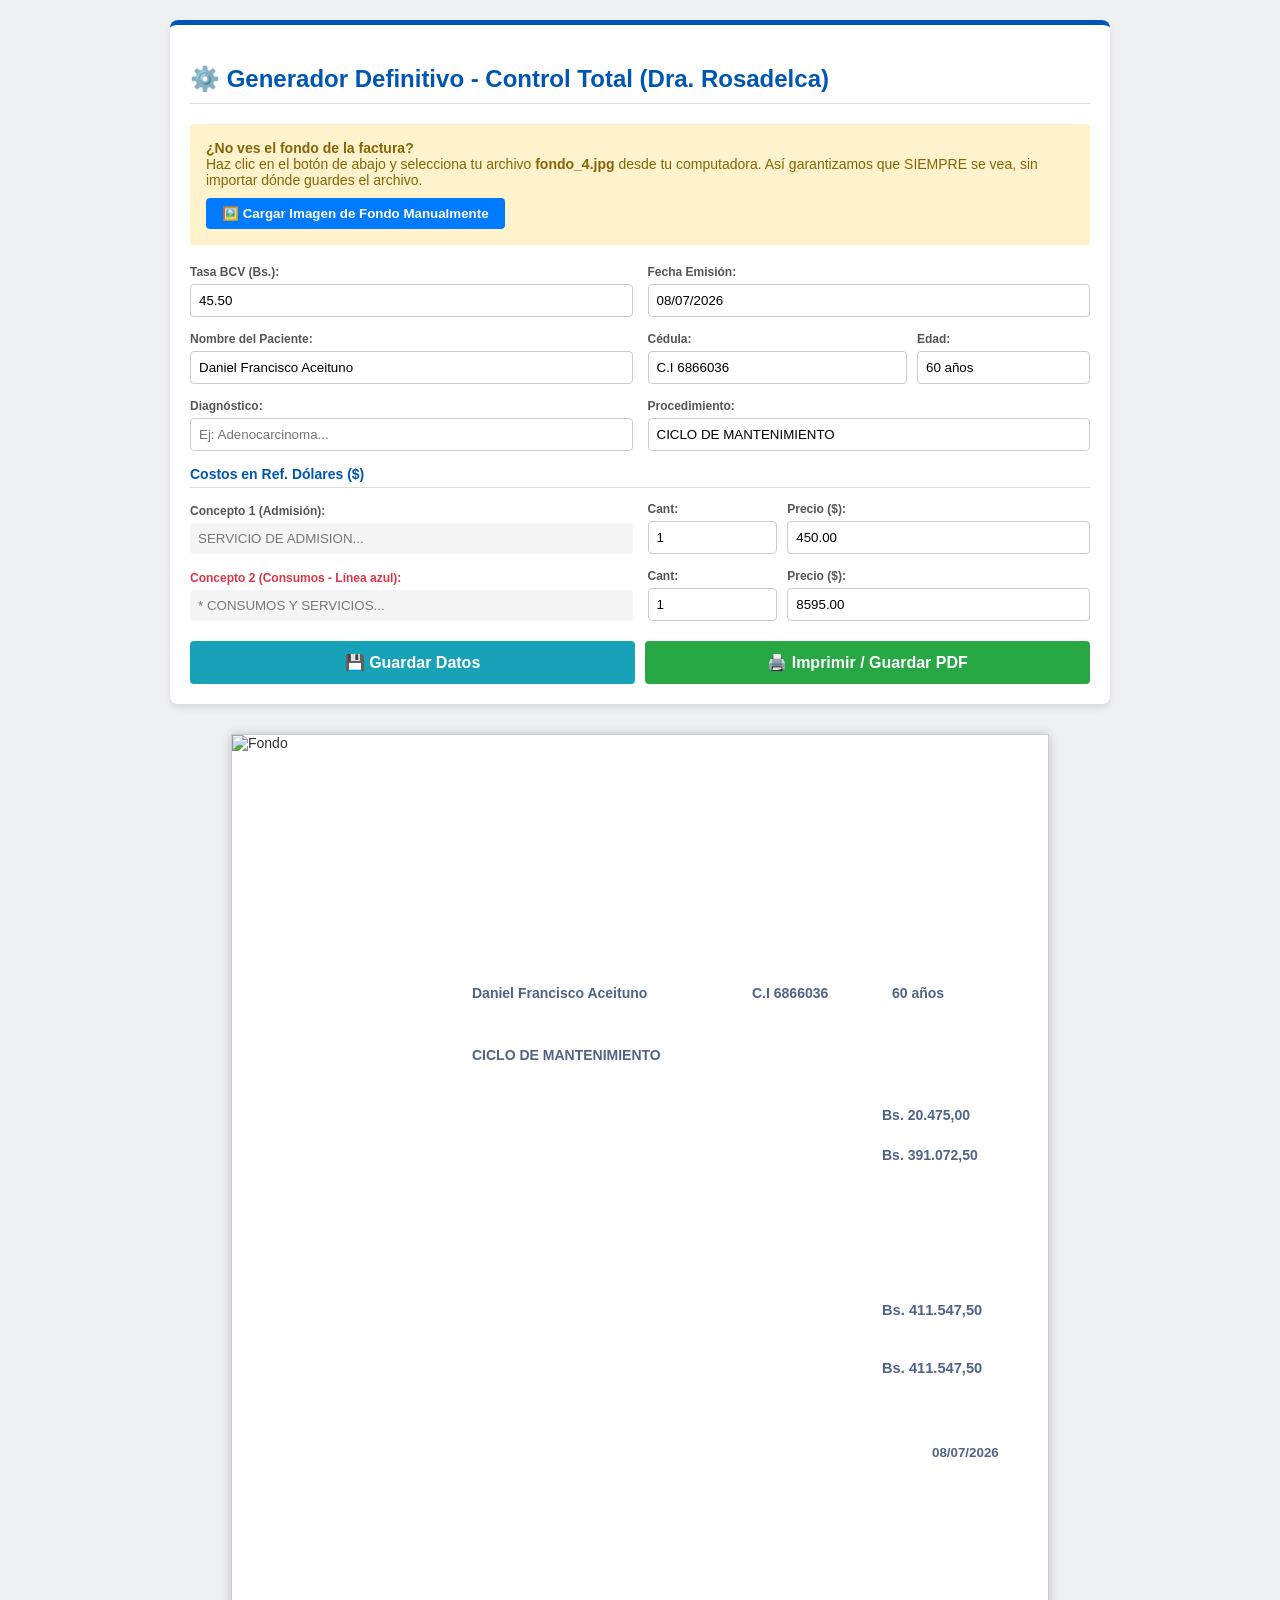
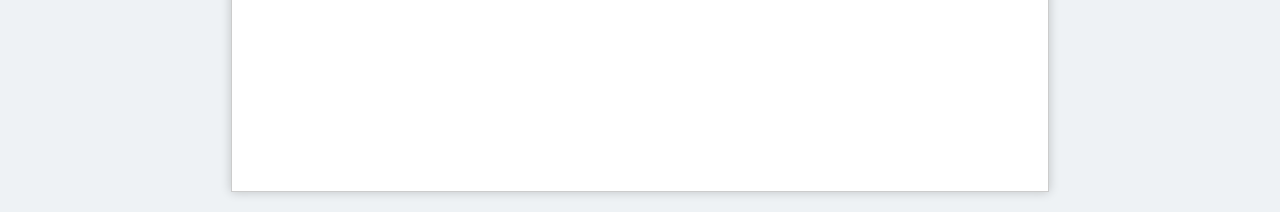
==== index.html @ 877584aa "Add files via upload" ====
<!DOCTYPE html>
<html lang="es">
<head>
    <meta charset="UTF-8">
    <title>Factura Dra. Rosadelca</title>
    <style>
        /* ================================================== */
        /* PANEL DE CONTROL (NO SE IMPRIME) */
        /* ================================================== */
        body { font-family: 'Segoe UI', Arial, sans-serif; background: #eef2f5; padding: 20px; color: #333; margin: 0; }
        .ui-container { max-width: 900px; margin: 0 auto 30px; background: #fff; padding: 20px; border-radius: 8px; box-shadow: 0 4px 6px rgba(0,0,0,0.1); border-top: 5px solid #0056b3; }
        .ui-title { color: #0056b3; margin-bottom: 20px; font-weight: bold; border-bottom: 1px solid #ddd; padding-bottom: 10px; }
        .form-grid { display: grid; grid-template-columns: 1fr 1fr; gap: 15px; margin-bottom: 15px; }
        .form-group label { font-size: 12px; font-weight: bold; color: #555; display: block; margin-bottom: 5px; }
        .form-group input { width: 100%; padding: 8px; border: 1px solid #ccc; border-radius: 4px; box-sizing: border-box; }
        
        /* Botones */
        .botones-container { display: flex; gap: 10px; margin-top: 20px; }
        .btn-print { background: #28a745; color: white; border: none; padding: 12px 24px; font-weight: bold; border-radius: 4px; cursor: pointer; width: 100%; font-size: 16px; }
        .btn-print:hover { background: #218838; }
        .btn-save { background: #17a2b8; color: white; border: none; padding: 12px 24px; font-weight: bold; border-radius: 4px; cursor: pointer; width: 100%; font-size: 16px; }
        .btn-save:hover { background: #138496; }
        
        .alert-box { background-color: #fff3cd; border: 1px solid #ffeeba; color: #856404; padding: 15px; border-radius: 4px; margin-bottom: 20px; font-size: 14px; }
        .upload-btn { background: #007bff; color: white; border: none; padding: 8px 16px; border-radius: 4px; cursor: pointer; font-weight: bold; margin-top: 10px; }

        /* ================================================== */
        /* ÁREA DE LA FACTURA (TAMAÑO CARTA EXACTO) */
        /* ================================================== */
        .hoja-factura {
            width: 8.5in; 
            height: 11in; 
            margin: 0 auto;
            position: relative;
            background-color: #fff;
            border: 1px solid #ccc;
            box-shadow: 0 0 10px rgba(0,0,0,0.2);
            overflow: hidden;
            font-family: Arial, sans-serif; 
            font-size: 10.5pt;
            color: #333;
        }

        .imagen-fondo-real {
            position: absolute;
            top: 0;
            left: 0;
            width: 100%;
            height: 100%;
            z-index: 1; 
            pointer-events: none; 
        }

        /* ================================================== */
        /* COORDENADAS EXACTAS Y PROTECCIÓN */
        /* ================================================== */
        .texto-flotante {
            position: absolute; 
            font-weight: bold; 
            color: #4f6486; 
            z-index: 10;
            white-space: nowrap; 
        }

        /* Datos del Encabezado */
        #pos-paciente      { top: 250px; left: 240px; }
        #pos-ci            { top: 250px; left: 520px; } 
        #pos-edad          { top: 250px; left: 660px; } 

        #pos-diagnostico   { top: 290px; left: 240px; font-weight: normal; }
        #pos-procedimiento { top: 312px; left: 240px; }

        /* Fila 1: Admisión y Evaluación */
        #pos-cant-1   { top: 372px; left: 450px; text-align: center; width: 40px; }
        #pos-precio-1 { top: 372px; left: 490px; text-align: right; width: 90px; } 
        #pos-monto-1  { top: 372px; left: 650px; text-align: left; width: 150px; } 

        /* Fila 2: Consumos y Servicios (LETRA ROJA) */
        #pos-cant-2   { top: 412px; left: 450px; text-align: center; width: 40px;}
        #pos-precio-2 { top: 412px; left: 490px; text-align: right; width: 90px; } 
        #pos-monto-2  { top: 412px; left: 650px; text-align: left; width: 150px; } 

        /* Totales y Fecha */
        #pos-subtotal { top: 567px; left: 650px; text-align: left; width: 150px; font-size: 11pt; } 
        #pos-total    { top: 625px; left: 650px; text-align: left; width: 150px; font-size: 11pt; } 
        
        #pos-fecha    { top: 710px; left: 700px; text-align: left; width: 150px; font-size: 10pt; } 

        @media print {
            body { background: transparent; padding: 0; margin: 0; -webkit-print-color-adjust: exact; print-color-adjust: exact; }
            .ui-container { display: none !important; }
            .hoja-factura { border: none; box-shadow: none; margin: 0; page-break-after: always; }
            @page { size: letter; margin: 0; }
        }
    </style>
</head>
<body>
    <div class="ui-container">
        <h2 class="ui-title">⚙️ Generador Definitivo - Control Total (Dra. Rosadelca)</h2>
        
        <div class="alert-box">
            <strong>¿No ves el fondo de la factura?</strong><br>
            Haz clic en el botón de abajo y selecciona tu archivo <b>fondo_4.jpg</b> desde tu computadora. Así garantizamos que SIEMPRE se vea, sin importar dónde guardes el archivo.
            <br>
            <input type="file" id="imageLoader" accept="image/*" style="display:none;">
            <button class="upload-btn" onclick="document.getElementById('imageLoader').click();">🖼️ Cargar Imagen de Fondo Manualmente</button>
        </div>
        
        <div class="form-grid">
            <div class="form-group"><label>Tasa BCV (Bs.):</label><input type="number" id="ui-tasa" value="45.50" step="0.01" oninput="sincronizarTextos()"></div>
            <div class="form-group"><label>Fecha Emisión:</label><input type="text" id="ui-fecha" value="08/07/2026" oninput="sincronizarTextos()"></div>
        </div>
        <div class="form-grid">
            <div class="form-group"><label>Nombre del Paciente:</label><input type="text" id="ui-paciente" value="Daniel Francisco Aceituno" oninput="sincronizarTextos()"></div>
            <div class="form-group" style="display: flex; gap: 10px;">
                <div style="width: 60%;"><label>Cédula:</label><input type="text" id="ui-ci" value="C.I 6866036" oninput="sincronizarTextos()"></div>
                <div style="width: 40%;"><label>Edad:</label><input type="text" id="ui-edad" value="60 años" oninput="sincronizarTextos()"></div>
            </div>
        </div>
        <div class="form-grid">
            <div class="form-group"><label>Diagnóstico:</label><input type="text" id="ui-diagnostico" value="" placeholder="Ej: Adenocarcinoma..." oninput="sincronizarTextos()"></div>
            <div class="form-group"><label>Procedimiento:</label><input type="text" id="ui-procedimiento" value="CICLO DE MANTENIMIENTO" oninput="sincronizarTextos()"></div>
        </div>
        
        <h3 style="font-size: 14px; color: #0056b3; border-bottom: 1px solid #ddd; padding-bottom: 5px;">Costos en Ref. Dólares ($)</h3>
        <div class="form-grid" style="align-items: end;">
            <div class="form-group"><label>Concepto 1 (Admisión):</label><input type="text" value="SERVICIO DE ADMISION..." readonly style="background:#f5f5f5; color:#777; border:none;"></div>
            <div class="form-group" style="display:flex; gap:10px;">
                <div style="width:30%"><label>Cant:</label><input type="number" id="ui-cant-1" value="1" oninput="sincronizarTextos()"></div>
                <div style="width:70%"><label>Precio ($):</label><input type="number" id="ui-precio-1" value="450.00" step="0.01" oninput="sincronizarTextos()"></div>
            </div>
        </div>
        <div class="form-grid" style="align-items: end;">
            <div class="form-group"><label style="color:#dc3545;">Concepto 2 (Consumos - Línea azul):</label><input type="text" value="* CONSUMOS Y SERVICIOS..." readonly style="background:#f5f5f5; color:#777; border:none;"></div>
            <div class="form-group" style="display:flex; gap:10px;">
                <div style="width:30%"><label>Cant:</label><input type="number" id="ui-cant-2" value="1" oninput="sincronizarTextos()"></div>
                <div style="width:70%"><label>Precio ($):</label><input type="number" id="ui-precio-2" value="8595.00" step="0.01" oninput="sincronizarTextos()"></div>
            </div>
        </div>
        
        <!-- NUEVOS BOTONES LADO A LADO -->
        <div class="botones-container">
            <button class="btn-save" onclick="guardarDatos()">💾 Guardar Datos</button>
            <button class="btn-print" onclick="window.print()">🖨️ Imprimir / Guardar PDF</button>
        </div>
    </div>

    <!-- ÁREA DE LA FACTURA -->
    <div class="hoja-factura">
        <img id="bg-img" src="fondo_4.jpg" class="imagen-fondo-real" alt="Fondo" onerror="if(!this.src.includes('fondo.jpg')){this.src='fondo.jpg';}">
        
        <div class="texto-flotante" id="pos-paciente"></div>
        <div class="texto-flotante" id="pos-ci"></div>
        <div class="texto-flotante" id="pos-edad"></div>
        <div class="texto-flotante" id="pos-diagnostico"></div>
        <div class="texto-flotante" id="pos-procedimiento"></div>
        
        <div class="texto-flotante" id="pos-cant-1"></div>
        <div class="texto-flotante" id="pos-precio-1"></div>
        <div class="texto-flotante" id="pos-monto-1"></div>

        <div class="texto-flotante" id="pos-cant-2"></div>
        <div class="texto-flotante" id="pos-precio-2"></div>
        <div class="texto-flotante" id="pos-monto-2"></div>

        <div class="texto-flotante" id="pos-subtotal"></div>
        <div class="texto-flotante" id="pos-total"></div>
        <div class="texto-flotante" id="pos-fecha"></div>
    </div>

    <script>
        // Cargar imagen manual
        document.getElementById('imageLoader').addEventListener('change', function(e){
            var reader = new FileReader();
            reader.onload = function(event){
                document.getElementById('bg-img').src = event.target.result;
            }
            if(e.target.files[0]) {
                reader.readAsDataURL(e.target.files[0]);
            }
        });

        function formatBs(n) { return 'Bs. ' + n.toLocaleString('es-VE', {minimumFractionDigits:2, maximumFractionDigits:2}); }
        
        function sincronizarTextos() {
            const tasa = parseFloat(document.getElementById('ui-tasa').value) || 0;
            
            document.getElementById('pos-paciente').innerText = document.getElementById('ui-paciente').value;
            document.getElementById('pos-ci').innerText = document.getElementById('ui-ci').value;
            document.getElementById('pos-edad').innerText = document.getElementById('ui-edad').value;
            document.getElementById('pos-diagnostico').innerText = document.getElementById('ui-diagnostico').value;
            document.getElementById('pos-procedimiento').innerText = document.getElementById('ui-procedimiento').value;
            document.getElementById('pos-fecha').innerText = document.getElementById('ui-fecha').value;

            let totalBs = 0;

            // Fila 1
            const cant1 = parseInt(document.getElementById('ui-cant-1').value) || 0;
            const precioUSD1 = parseFloat(document.getElementById('ui-precio-1').value) || 0;
            if (cant1 > 0 && precioUSD1 > 0) {
                const montoBs1 = cant1 * precioUSD1 * tasa;
                totalBs += montoBs1;
                document.getElementById('pos-monto-1').innerText = formatBs(montoBs1);
            } else {
                document.getElementById('pos-monto-1').innerText = '';
            }

            // Fila 2
            const cant2 = parseInt(document.getElementById('ui-cant-2').value) || 0;
            const precioUSD2 = parseFloat(document.getElementById('ui-precio-2').value) || 0;
            if (cant2 > 0 && precioUSD2 > 0) {
                const montoBs2 = cant2 * precioUSD2 * tasa;
                totalBs += montoBs2;
                document.getElementById('pos-monto-2').innerText = formatBs(montoBs2);
            } else {
                document.getElementById('pos-monto-2').innerText = '';
            }

            document.getElementById('pos-subtotal').innerText = formatBs(totalBs);
            document.getElementById('pos-total').innerText = formatBs(totalBs);
        }

        // ==========================================
        // NUEVAS FUNCIONES DE GUARDADO Y CARGA
        // ==========================================
        function guardarDatos() {
            const datos = {
                tasa: document.getElementById('ui-tasa').value,
                fecha: document.getElementById('ui-fecha').value,
                paciente: document.getElementById('ui-paciente').value,
                ci: document.getElementById('ui-ci').value,
                edad: document.getElementById('ui-edad').value,
                diagnostico: document.getElementById('ui-diagnostico').value,
                procedimiento: document.getElementById('ui-procedimiento').value,
                cant1: document.getElementById('ui-cant-1').value,
                precio1: document.getElementById('ui-precio-1').value,
                cant2: document.getElementById('ui-cant-2').value,
                precio2: document.getElementById('ui-precio-2').value
            };
            
            // Guarda en la memoria del navegador
            localStorage.setItem('datosFacturaDra', JSON.stringify(datos));
            alert('✅ ¡Datos guardados exitosamente!\n\nLa próxima vez que abras este archivo, los datos se cargarán automáticamente.');
        }

        function cargarDatos() {
            // Busca si hay datos guardados previamente
            const datosGuardados = localStorage.getItem('datosFacturaDra');
            
            if (datosGuardados) {
                const datos = JSON.parse(datosGuardados);
                
                // Rellena los campos con los datos guardados
                if(datos.tasa) document.getElementById('ui-tasa').value = datos.tasa;
                if(datos.fecha) document.getElementById('ui-fecha').value = datos.fecha;
                if(datos.paciente) document.getElementById('ui-paciente').value = datos.paciente;
                if(datos.ci) document.getElementById('ui-ci').value = datos.ci;
                if(datos.edad) document.getElementById('ui-edad').value = datos.edad;
                if(datos.diagnostico) document.getElementById('ui-diagnostico').value = datos.diagnostico;
                if(datos.procedimiento) document.getElementById('ui-procedimiento').value = datos.procedimiento;
                if(datos.cant1) document.getElementById('ui-cant-1').value = datos.cant1;
                if(datos.precio1) document.getElementById('ui-precio-1').value = datos.precio1;
                if(datos.cant2) document.getElementById('ui-cant-2').value = datos.cant2;
                if(datos.precio2) document.getElementById('ui-precio-2').value = datos.precio2;
            }
            
            // Sincroniza la vista de la factura
            sincronizarTextos();
        }
        
        // Al cargar la página, primero intenta cargar datos y luego sincroniza
        window.onload = cargarDatos;
    </script>
</body>
</html>
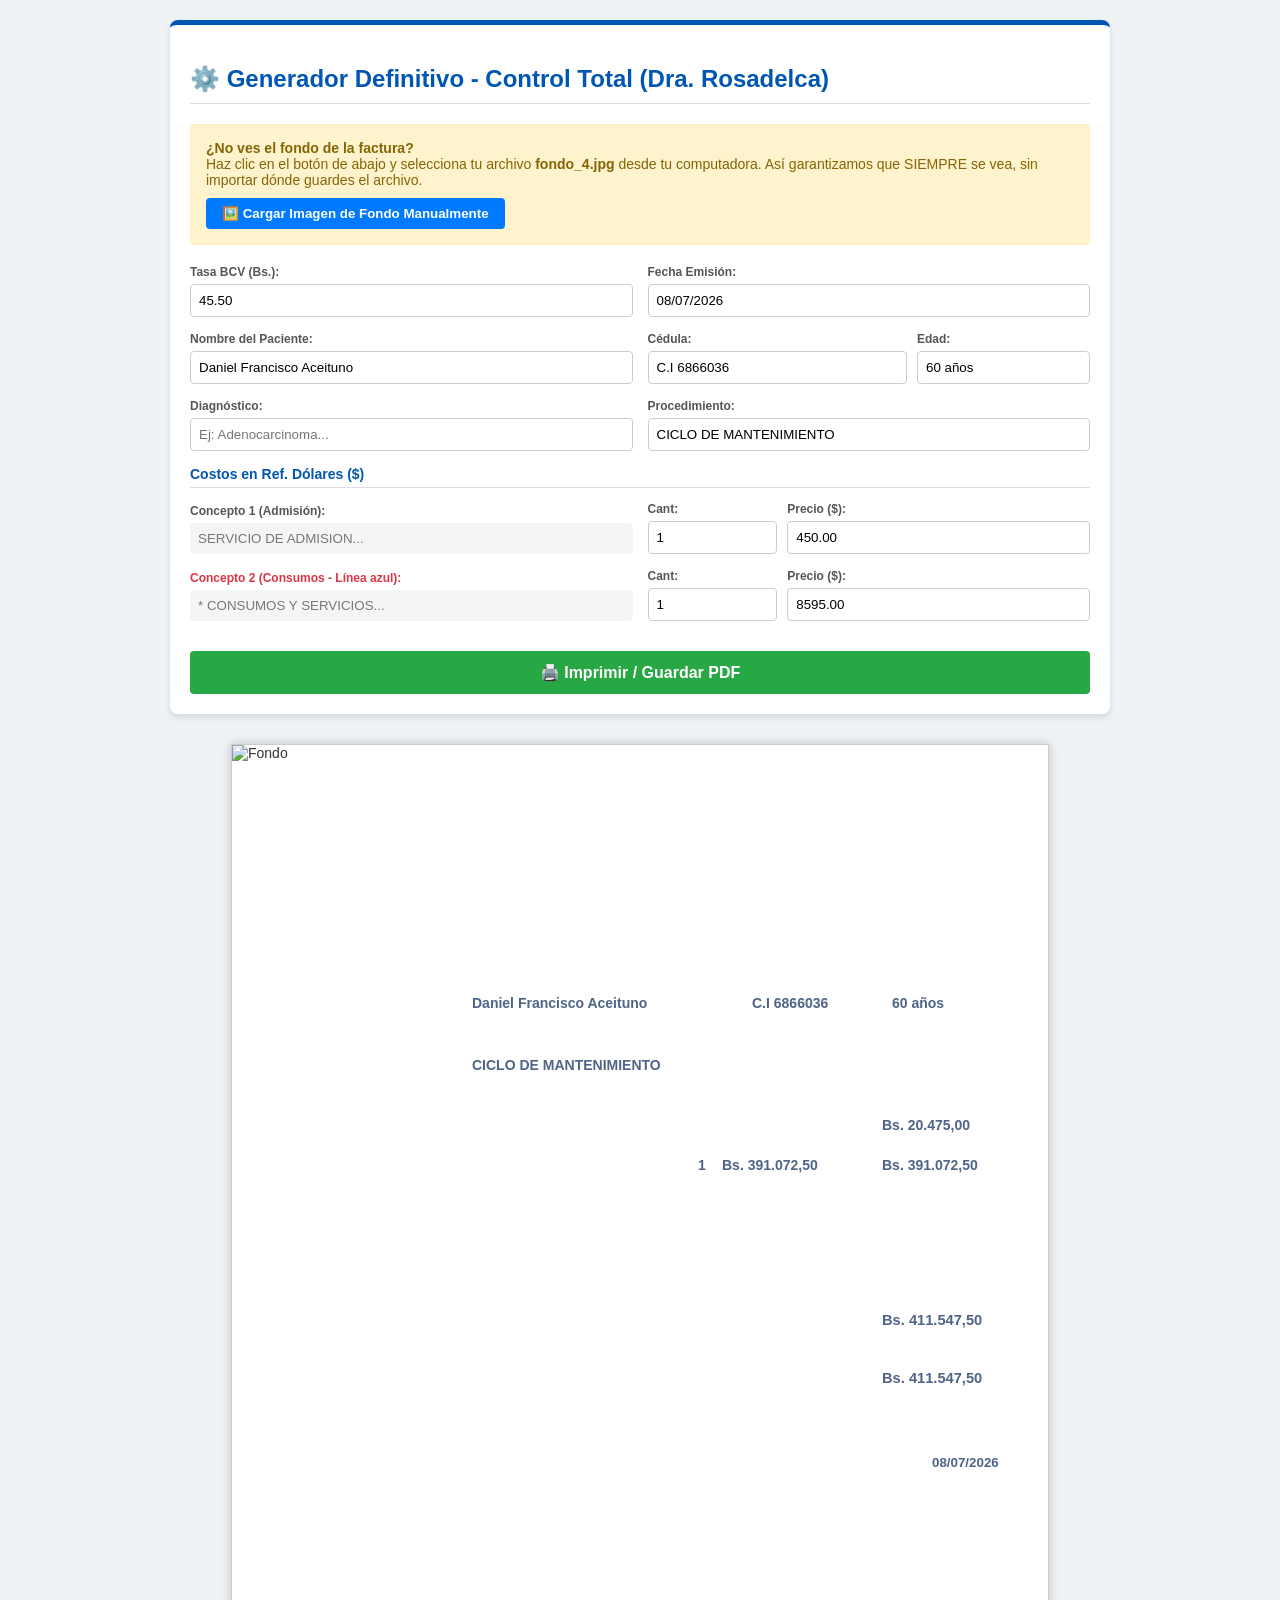
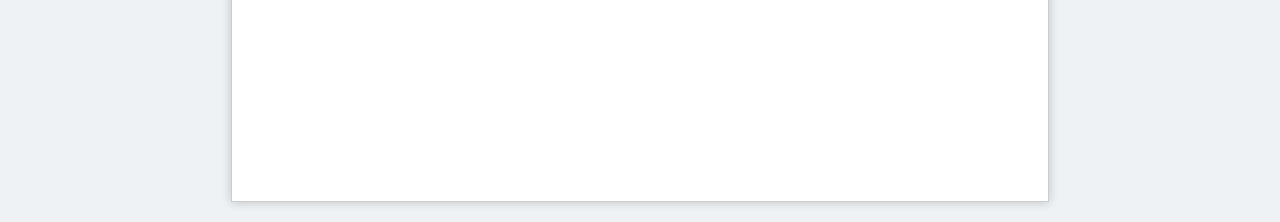
==== commit cbc3fc1a: "Add files via upload" ====
--- a/index.html
+++ b/index.html
@@ -1,4 +1,15 @@
 <!DOCTYPE html>
+<html lang="en">
+
+  <head>
+    <meta charset="UTF-8">
+    <title>factura</title>
+    
+
+  </head>
+    
+  <body>
+  <!DOCTYPE html>
 <html lang="es">
 <head>
     <meta charset="UTF-8">
@@ -13,13 +24,8 @@
         .form-grid { display: grid; grid-template-columns: 1fr 1fr; gap: 15px; margin-bottom: 15px; }
         .form-group label { font-size: 12px; font-weight: bold; color: #555; display: block; margin-bottom: 5px; }
         .form-group input { width: 100%; padding: 8px; border: 1px solid #ccc; border-radius: 4px; box-sizing: border-box; }
-        
-        /* Botones */
-        .botones-container { display: flex; gap: 10px; margin-top: 20px; }
-        .btn-print { background: #28a745; color: white; border: none; padding: 12px 24px; font-weight: bold; border-radius: 4px; cursor: pointer; width: 100%; font-size: 16px; }
+        .btn-print { background: #28a745; color: white; border: none; padding: 12px 24px; font-weight: bold; border-radius: 4px; cursor: pointer; width: 100%; margin-top: 15px; font-size: 16px; }
         .btn-print:hover { background: #218838; }
-        .btn-save { background: #17a2b8; color: white; border: none; padding: 12px 24px; font-weight: bold; border-radius: 4px; cursor: pointer; width: 100%; font-size: 16px; }
-        .btn-save:hover { background: #138496; }
         
         .alert-box { background-color: #fff3cd; border: 1px solid #ffeeba; color: #856404; padding: 15px; border-radius: 4px; margin-bottom: 20px; font-size: 14px; }
         .upload-btn { background: #007bff; color: white; border: none; padding: 8px 16px; border-radius: 4px; cursor: pointer; font-weight: bold; margin-top: 10px; }
@@ -72,19 +78,20 @@
 
         /* Fila 1: Admisión y Evaluación */
         #pos-cant-1   { top: 372px; left: 450px; text-align: center; width: 40px; }
-        #pos-precio-1 { top: 372px; left: 490px; text-align: right; width: 90px; } 
-        #pos-monto-1  { top: 372px; left: 650px; text-align: left; width: 150px; } 
+        #pos-precio-1 { top: 372px; left: 490px; text-align: right; width: 90px; } /* Ajustado a la izquierda */
+        #pos-monto-1  { top: 372px; left: 650px; text-align: left; width: 150px; } /* Ajustado a la izquierda */
 
         /* Fila 2: Consumos y Servicios (LETRA ROJA) */
         #pos-cant-2   { top: 412px; left: 450px; text-align: center; width: 40px;}
-        #pos-precio-2 { top: 412px; left: 490px; text-align: right; width: 90px; } 
-        #pos-monto-2  { top: 412px; left: 650px; text-align: left; width: 150px; } 
+        #pos-precio-2 { top: 412px; left: 490px; text-align: right; width: 90px; } /* Rodado a la izquierda y más ancho para no superponer */
+        #pos-monto-2  { top: 412px; left: 650px; text-align: left; width: 150px; } /* Alineado con todo a la izquierda */
 
         /* Totales y Fecha */
-        #pos-subtotal { top: 567px; left: 650px; text-align: left; width: 150px; font-size: 11pt; } 
-        #pos-total    { top: 625px; left: 650px; text-align: left; width: 150px; font-size: 11pt; } 
-        
-        #pos-fecha    { top: 710px; left: 700px; text-align: left; width: 150px; font-size: 10pt; } 
+        #pos-subtotal { top: 567px; left: 650px; text-align: left; width: 150px; font-size: 11pt; } /* Más abajo */
+        #pos-total    { top: 625px; left: 650px; text-align: left; width: 150px; font-size: 11pt; } /* Más abajo */
+        
+        /* Fecha al lado de la palabra Fecha */
+        #pos-fecha    { top: 710px; left: 700px; text-align: left; width: 150px; font-size: 10pt; } /* Más abajo, en la línea fucsia */
 
         @media print {
             body { background: transparent; padding: 0; margin: 0; -webkit-print-color-adjust: exact; print-color-adjust: exact; }
@@ -137,16 +144,12 @@
                 <div style="width:70%"><label>Precio ($):</label><input type="number" id="ui-precio-2" value="8595.00" step="0.01" oninput="sincronizarTextos()"></div>
             </div>
         </div>
-        
-        <!-- NUEVOS BOTONES LADO A LADO -->
-        <div class="botones-container">
-            <button class="btn-save" onclick="guardarDatos()">💾 Guardar Datos</button>
-            <button class="btn-print" onclick="window.print()">🖨️ Imprimir / Guardar PDF</button>
-        </div>
+        <button class="btn-print" onclick="window.print()">🖨️ Imprimir / Guardar PDF</button>
     </div>
 
     <!-- ÁREA DE LA FACTURA -->
     <div class="hoja-factura">
+        <!-- Carga automática intentará buscar fondo_4.jpg en la carpeta -->
         <img id="bg-img" src="fondo_4.jpg" class="imagen-fondo-real" alt="Fondo" onerror="if(!this.src.includes('fondo.jpg')){this.src='fondo.jpg';}">
         
         <div class="texto-flotante" id="pos-paciente"></div>
@@ -169,7 +172,7 @@
     </div>
 
     <script>
-        // Cargar imagen manual
+        // Lógica para cargar imagen local manualmente si falla la carga automática
         document.getElementById('imageLoader').addEventListener('change', function(e){
             var reader = new FileReader();
             reader.onload = function(event){
@@ -200,8 +203,12 @@
             if (cant1 > 0 && precioUSD1 > 0) {
                 const montoBs1 = cant1 * precioUSD1 * tasa;
                 totalBs += montoBs1;
+                // document.getElementById('pos-cant-1').innerText = cant1;
+                // document.getElementById('pos-precio-1').innerText = formatBs(precioUSD1 * tasa);
                 document.getElementById('pos-monto-1').innerText = formatBs(montoBs1);
             } else {
+                document.getElementById('pos-cant-1').innerText = '';
+                document.getElementById('pos-precio-1').innerText = '';
                 document.getElementById('pos-monto-1').innerText = '';
             }
 
@@ -211,65 +218,24 @@
             if (cant2 > 0 && precioUSD2 > 0) {
                 const montoBs2 = cant2 * precioUSD2 * tasa;
                 totalBs += montoBs2;
+                document.getElementById('pos-cant-2').innerText = cant2;
+                document.getElementById('pos-precio-2').innerText = formatBs(precioUSD2 * tasa);
                 document.getElementById('pos-monto-2').innerText = formatBs(montoBs2);
             } else {
+                document.getElementById('pos-cant-2').innerText = '';
+                document.getElementById('pos-precio-2').innerText = '';
                 document.getElementById('pos-monto-2').innerText = '';
             }
 
             document.getElementById('pos-subtotal').innerText = formatBs(totalBs);
             document.getElementById('pos-total').innerText = formatBs(totalBs);
         }
-
-        // ==========================================
-        // NUEVAS FUNCIONES DE GUARDADO Y CARGA
-        // ==========================================
-        function guardarDatos() {
-            const datos = {
-                tasa: document.getElementById('ui-tasa').value,
-                fecha: document.getElementById('ui-fecha').value,
-                paciente: document.getElementById('ui-paciente').value,
-                ci: document.getElementById('ui-ci').value,
-                edad: document.getElementById('ui-edad').value,
-                diagnostico: document.getElementById('ui-diagnostico').value,
-                procedimiento: document.getElementById('ui-procedimiento').value,
-                cant1: document.getElementById('ui-cant-1').value,
-                precio1: document.getElementById('ui-precio-1').value,
-                cant2: document.getElementById('ui-cant-2').value,
-                precio2: document.getElementById('ui-precio-2').value
-            };
-            
-            // Guarda en la memoria del navegador
-            localStorage.setItem('datosFacturaDra', JSON.stringify(datos));
-            alert('✅ ¡Datos guardados exitosamente!\n\nLa próxima vez que abras este archivo, los datos se cargarán automáticamente.');
-        }
-
-        function cargarDatos() {
-            // Busca si hay datos guardados previamente
-            const datosGuardados = localStorage.getItem('datosFacturaDra');
-            
-            if (datosGuardados) {
-                const datos = JSON.parse(datosGuardados);
-                
-                // Rellena los campos con los datos guardados
-                if(datos.tasa) document.getElementById('ui-tasa').value = datos.tasa;
-                if(datos.fecha) document.getElementById('ui-fecha').value = datos.fecha;
-                if(datos.paciente) document.getElementById('ui-paciente').value = datos.paciente;
-                if(datos.ci) document.getElementById('ui-ci').value = datos.ci;
-                if(datos.edad) document.getElementById('ui-edad').value = datos.edad;
-                if(datos.diagnostico) document.getElementById('ui-diagnostico').value = datos.diagnostico;
-                if(datos.procedimiento) document.getElementById('ui-procedimiento').value = datos.procedimiento;
-                if(datos.cant1) document.getElementById('ui-cant-1').value = datos.cant1;
-                if(datos.precio1) document.getElementById('ui-precio-1').value = datos.precio1;
-                if(datos.cant2) document.getElementById('ui-cant-2').value = datos.cant2;
-                if(datos.precio2) document.getElementById('ui-precio-2').value = datos.precio2;
-            }
-            
-            // Sincroniza la vista de la factura
-            sincronizarTextos();
-        }
-        
-        // Al cargar la página, primero intenta cargar datos y luego sincroniza
-        window.onload = cargarDatos;
+        
+        window.onload = sincronizarTextos;
     </script>
 </body>
-</html>+</html>
+    
+  </body>
+  
+</html>
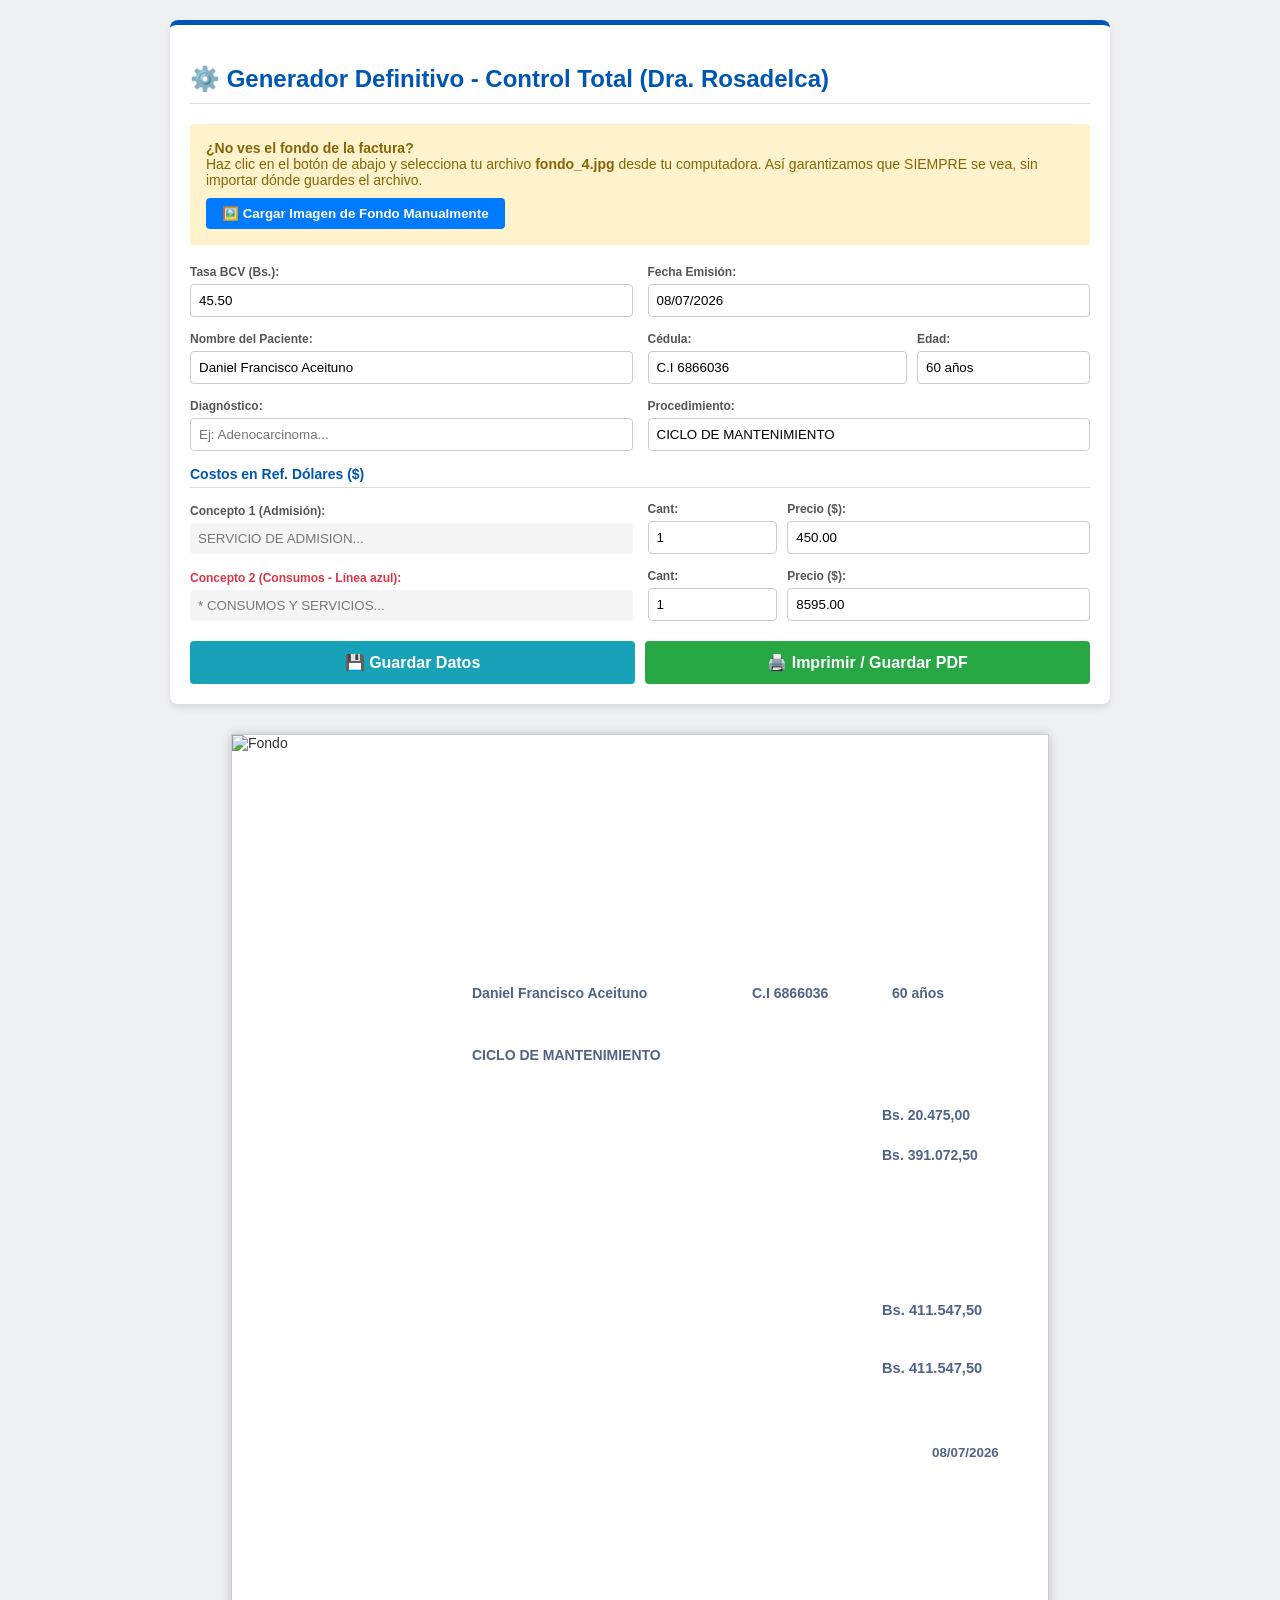
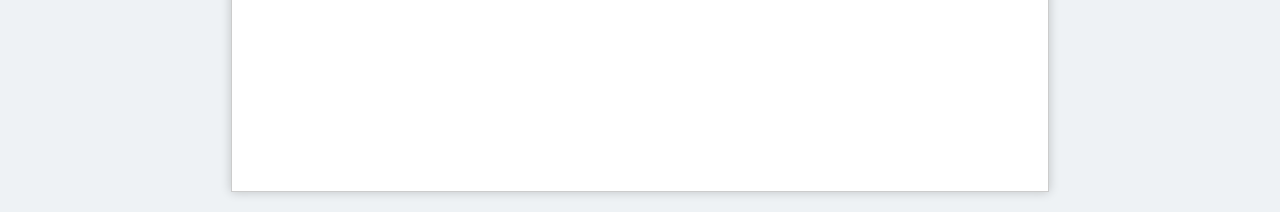
==== commit 0022443a: "Add files via upload" ====
--- a/index.html
+++ b/index.html
@@ -1,15 +1,4 @@
 <!DOCTYPE html>
-<html lang="en">
-
-  <head>
-    <meta charset="UTF-8">
-    <title>factura</title>
-    
-
-  </head>
-    
-  <body>
-  <!DOCTYPE html>
 <html lang="es">
 <head>
     <meta charset="UTF-8">
@@ -24,8 +13,13 @@
         .form-grid { display: grid; grid-template-columns: 1fr 1fr; gap: 15px; margin-bottom: 15px; }
         .form-group label { font-size: 12px; font-weight: bold; color: #555; display: block; margin-bottom: 5px; }
         .form-group input { width: 100%; padding: 8px; border: 1px solid #ccc; border-radius: 4px; box-sizing: border-box; }
-        .btn-print { background: #28a745; color: white; border: none; padding: 12px 24px; font-weight: bold; border-radius: 4px; cursor: pointer; width: 100%; margin-top: 15px; font-size: 16px; }
+        
+        /* Botones */
+        .botones-container { display: flex; gap: 10px; margin-top: 20px; }
+        .btn-print { background: #28a745; color: white; border: none; padding: 12px 24px; font-weight: bold; border-radius: 4px; cursor: pointer; width: 100%; font-size: 16px; }
         .btn-print:hover { background: #218838; }
+        .btn-save { background: #17a2b8; color: white; border: none; padding: 12px 24px; font-weight: bold; border-radius: 4px; cursor: pointer; width: 100%; font-size: 16px; }
+        .btn-save:hover { background: #138496; }
         
         .alert-box { background-color: #fff3cd; border: 1px solid #ffeeba; color: #856404; padding: 15px; border-radius: 4px; margin-bottom: 20px; font-size: 14px; }
         .upload-btn { background: #007bff; color: white; border: none; padding: 8px 16px; border-radius: 4px; cursor: pointer; font-weight: bold; margin-top: 10px; }
@@ -78,20 +72,19 @@
 
         /* Fila 1: Admisión y Evaluación */
         #pos-cant-1   { top: 372px; left: 450px; text-align: center; width: 40px; }
-        #pos-precio-1 { top: 372px; left: 490px; text-align: right; width: 90px; } /* Ajustado a la izquierda */
-        #pos-monto-1  { top: 372px; left: 650px; text-align: left; width: 150px; } /* Ajustado a la izquierda */
+        #pos-precio-1 { top: 372px; left: 490px; text-align: right; width: 90px; } 
+        #pos-monto-1  { top: 372px; left: 650px; text-align: left; width: 150px; } 
 
         /* Fila 2: Consumos y Servicios (LETRA ROJA) */
         #pos-cant-2   { top: 412px; left: 450px; text-align: center; width: 40px;}
-        #pos-precio-2 { top: 412px; left: 490px; text-align: right; width: 90px; } /* Rodado a la izquierda y más ancho para no superponer */
-        #pos-monto-2  { top: 412px; left: 650px; text-align: left; width: 150px; } /* Alineado con todo a la izquierda */
+        #pos-precio-2 { top: 412px; left: 490px; text-align: right; width: 90px; } 
+        #pos-monto-2  { top: 412px; left: 650px; text-align: left; width: 150px; } 
 
         /* Totales y Fecha */
-        #pos-subtotal { top: 567px; left: 650px; text-align: left; width: 150px; font-size: 11pt; } /* Más abajo */
-        #pos-total    { top: 625px; left: 650px; text-align: left; width: 150px; font-size: 11pt; } /* Más abajo */
-        
-        /* Fecha al lado de la palabra Fecha */
-        #pos-fecha    { top: 710px; left: 700px; text-align: left; width: 150px; font-size: 10pt; } /* Más abajo, en la línea fucsia */
+        #pos-subtotal { top: 567px; left: 650px; text-align: left; width: 150px; font-size: 11pt; } 
+        #pos-total    { top: 625px; left: 650px; text-align: left; width: 150px; font-size: 11pt; } 
+        
+        #pos-fecha    { top: 710px; left: 700px; text-align: left; width: 150px; font-size: 10pt; } 
 
         @media print {
             body { background: transparent; padding: 0; margin: 0; -webkit-print-color-adjust: exact; print-color-adjust: exact; }
@@ -144,12 +137,16 @@
                 <div style="width:70%"><label>Precio ($):</label><input type="number" id="ui-precio-2" value="8595.00" step="0.01" oninput="sincronizarTextos()"></div>
             </div>
         </div>
-        <button class="btn-print" onclick="window.print()">🖨️ Imprimir / Guardar PDF</button>
+        
+        <!-- NUEVOS BOTONES LADO A LADO -->
+        <div class="botones-container">
+            <button class="btn-save" onclick="guardarDatos()">💾 Guardar Datos</button>
+            <button class="btn-print" onclick="window.print()">🖨️ Imprimir / Guardar PDF</button>
+        </div>
     </div>
 
     <!-- ÁREA DE LA FACTURA -->
     <div class="hoja-factura">
-        <!-- Carga automática intentará buscar fondo_4.jpg en la carpeta -->
         <img id="bg-img" src="fondo_4.jpg" class="imagen-fondo-real" alt="Fondo" onerror="if(!this.src.includes('fondo.jpg')){this.src='fondo.jpg';}">
         
         <div class="texto-flotante" id="pos-paciente"></div>
@@ -172,7 +169,7 @@
     </div>
 
     <script>
-        // Lógica para cargar imagen local manualmente si falla la carga automática
+        // Cargar imagen manual
         document.getElementById('imageLoader').addEventListener('change', function(e){
             var reader = new FileReader();
             reader.onload = function(event){
@@ -203,12 +200,8 @@
             if (cant1 > 0 && precioUSD1 > 0) {
                 const montoBs1 = cant1 * precioUSD1 * tasa;
                 totalBs += montoBs1;
-                // document.getElementById('pos-cant-1').innerText = cant1;
-                // document.getElementById('pos-precio-1').innerText = formatBs(precioUSD1 * tasa);
                 document.getElementById('pos-monto-1').innerText = formatBs(montoBs1);
             } else {
-                document.getElementById('pos-cant-1').innerText = '';
-                document.getElementById('pos-precio-1').innerText = '';
                 document.getElementById('pos-monto-1').innerText = '';
             }
 
@@ -218,24 +211,65 @@
             if (cant2 > 0 && precioUSD2 > 0) {
                 const montoBs2 = cant2 * precioUSD2 * tasa;
                 totalBs += montoBs2;
-                document.getElementById('pos-cant-2').innerText = cant2;
-                document.getElementById('pos-precio-2').innerText = formatBs(precioUSD2 * tasa);
                 document.getElementById('pos-monto-2').innerText = formatBs(montoBs2);
             } else {
-                document.getElementById('pos-cant-2').innerText = '';
-                document.getElementById('pos-precio-2').innerText = '';
                 document.getElementById('pos-monto-2').innerText = '';
             }
 
             document.getElementById('pos-subtotal').innerText = formatBs(totalBs);
             document.getElementById('pos-total').innerText = formatBs(totalBs);
         }
-        
-        window.onload = sincronizarTextos;
+
+        // ==========================================
+        // NUEVAS FUNCIONES DE GUARDADO Y CARGA
+        // ==========================================
+        function guardarDatos() {
+            const datos = {
+                tasa: document.getElementById('ui-tasa').value,
+                fecha: document.getElementById('ui-fecha').value,
+                paciente: document.getElementById('ui-paciente').value,
+                ci: document.getElementById('ui-ci').value,
+                edad: document.getElementById('ui-edad').value,
+                diagnostico: document.getElementById('ui-diagnostico').value,
+                procedimiento: document.getElementById('ui-procedimiento').value,
+                cant1: document.getElementById('ui-cant-1').value,
+                precio1: document.getElementById('ui-precio-1').value,
+                cant2: document.getElementById('ui-cant-2').value,
+                precio2: document.getElementById('ui-precio-2').value
+            };
+            
+            // Guarda en la memoria del navegador
+            localStorage.setItem('datosFacturaDra', JSON.stringify(datos));
+            alert('✅ ¡Datos guardados exitosamente!\n\nLa próxima vez que abras este archivo, los datos se cargarán automáticamente.');
+        }
+
+        function cargarDatos() {
+            // Busca si hay datos guardados previamente
+            const datosGuardados = localStorage.getItem('datosFacturaDra');
+            
+            if (datosGuardados) {
+                const datos = JSON.parse(datosGuardados);
+                
+                // Rellena los campos con los datos guardados
+                if(datos.tasa) document.getElementById('ui-tasa').value = datos.tasa;
+                if(datos.fecha) document.getElementById('ui-fecha').value = datos.fecha;
+                if(datos.paciente) document.getElementById('ui-paciente').value = datos.paciente;
+                if(datos.ci) document.getElementById('ui-ci').value = datos.ci;
+                if(datos.edad) document.getElementById('ui-edad').value = datos.edad;
+                if(datos.diagnostico) document.getElementById('ui-diagnostico').value = datos.diagnostico;
+                if(datos.procedimiento) document.getElementById('ui-procedimiento').value = datos.procedimiento;
+                if(datos.cant1) document.getElementById('ui-cant-1').value = datos.cant1;
+                if(datos.precio1) document.getElementById('ui-precio-1').value = datos.precio1;
+                if(datos.cant2) document.getElementById('ui-cant-2').value = datos.cant2;
+                if(datos.precio2) document.getElementById('ui-precio-2').value = datos.precio2;
+            }
+            
+            // Sincroniza la vista de la factura
+            sincronizarTextos();
+        }
+        
+        // Al cargar la página, primero intenta cargar datos y luego sincroniza
+        window.onload = cargarDatos;
     </script>
 </body>
-</html>
-    
-  </body>
-  
-</html>
+</html>
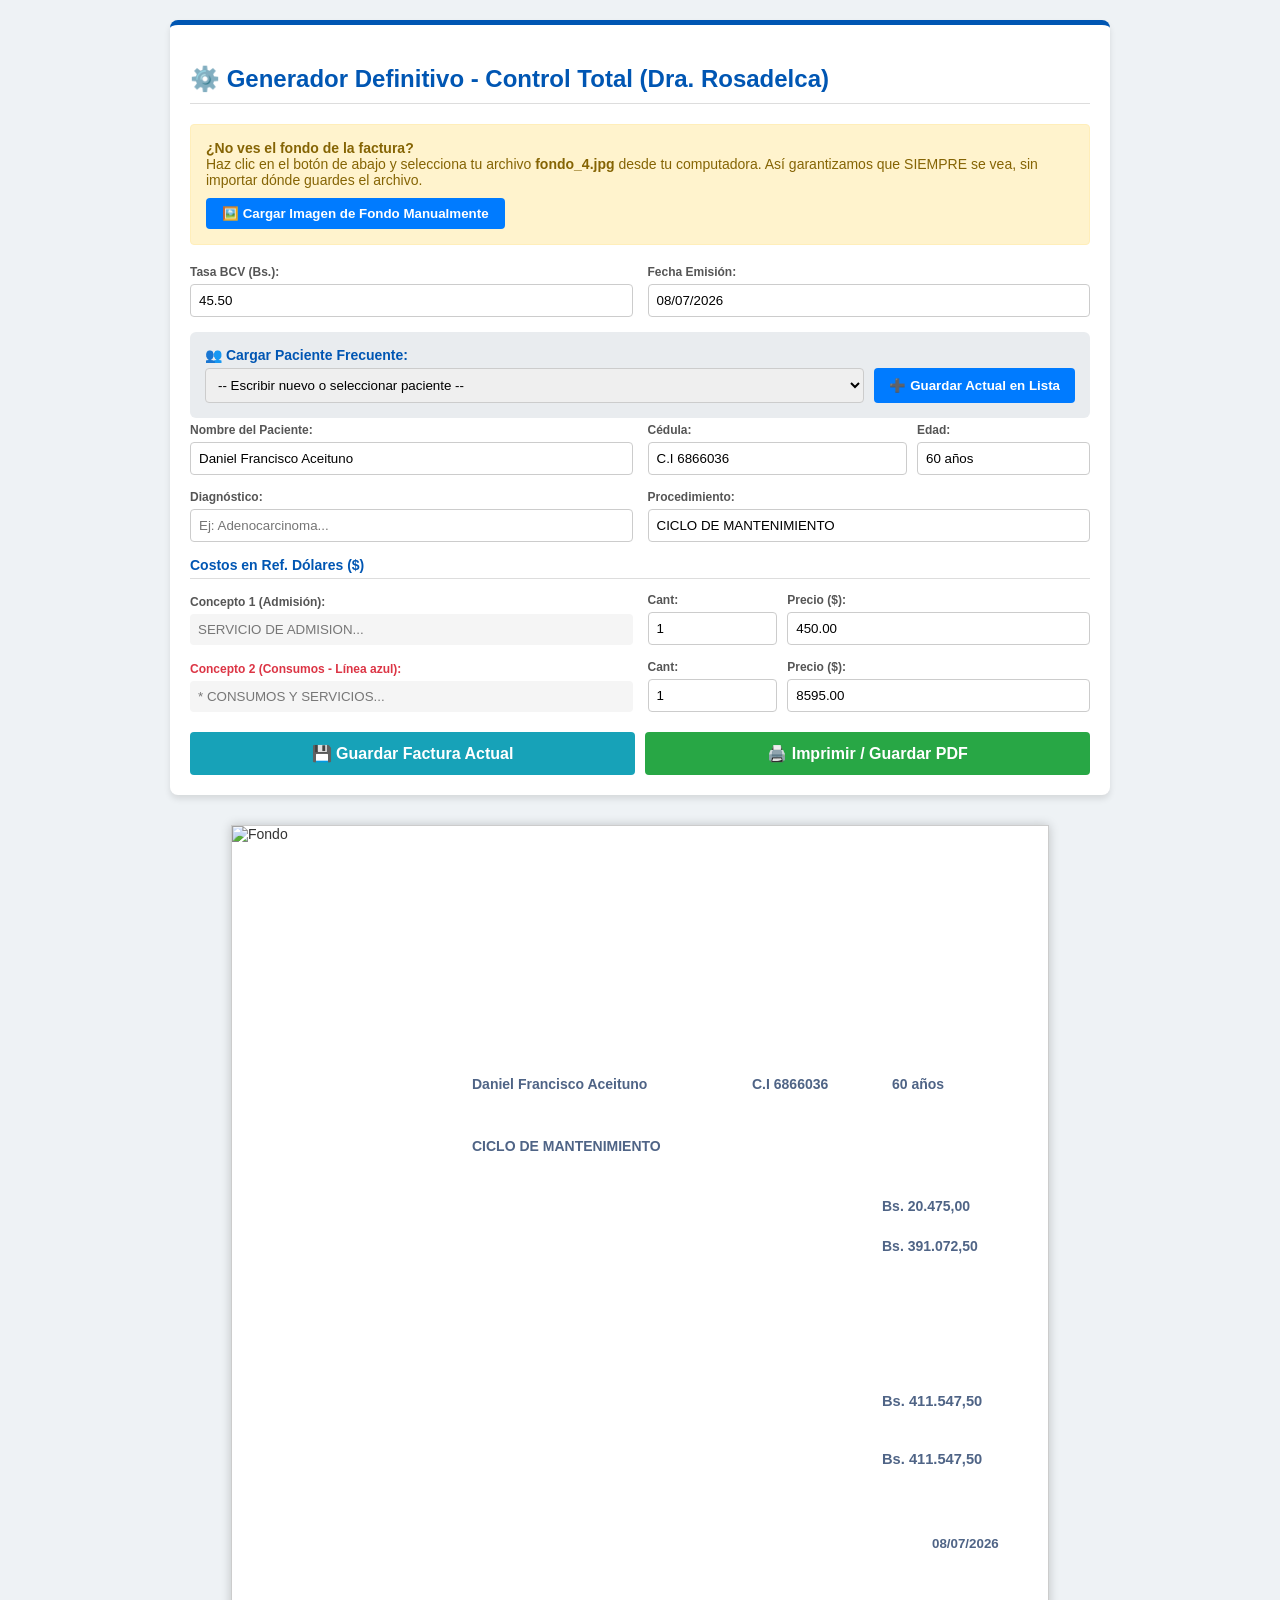
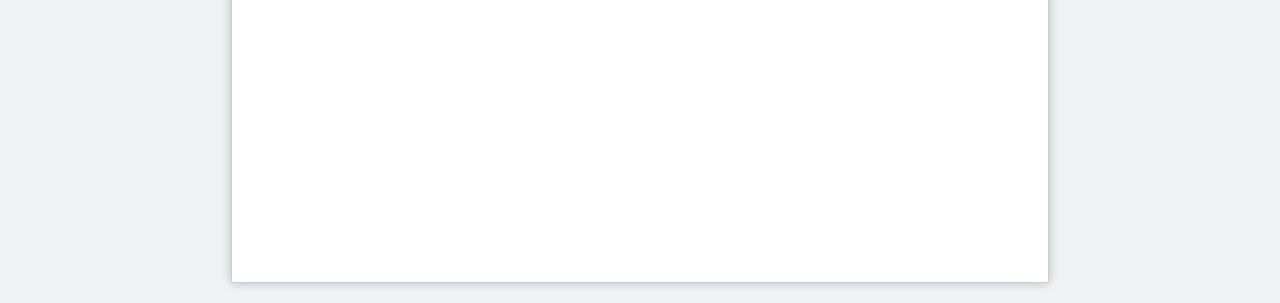
==== commit 94b896d8: "Add files via upload" ====
--- a/index.html
+++ b/index.html
@@ -12,7 +12,7 @@
         .ui-title { color: #0056b3; margin-bottom: 20px; font-weight: bold; border-bottom: 1px solid #ddd; padding-bottom: 10px; }
         .form-grid { display: grid; grid-template-columns: 1fr 1fr; gap: 15px; margin-bottom: 15px; }
         .form-group label { font-size: 12px; font-weight: bold; color: #555; display: block; margin-bottom: 5px; }
-        .form-group input { width: 100%; padding: 8px; border: 1px solid #ccc; border-radius: 4px; box-sizing: border-box; }
+        .form-group input, .form-group select { width: 100%; padding: 8px; border: 1px solid #ccc; border-radius: 4px; box-sizing: border-box; }
         
         /* Botones */
         .botones-container { display: flex; gap: 10px; margin-top: 20px; }
@@ -20,6 +20,8 @@
         .btn-print:hover { background: #218838; }
         .btn-save { background: #17a2b8; color: white; border: none; padding: 12px 24px; font-weight: bold; border-radius: 4px; cursor: pointer; width: 100%; font-size: 16px; }
         .btn-save:hover { background: #138496; }
+        .btn-add-patient { background: #007bff; color: white; border: none; padding: 8px 15px; border-radius: 4px; cursor: pointer; font-weight: bold; white-space: nowrap; }
+        .btn-add-patient:hover { background: #0056b3; }
         
         .alert-box { background-color: #fff3cd; border: 1px solid #ffeeba; color: #856404; padding: 15px; border-radius: 4px; margin-bottom: 20px; font-size: 14px; }
         .upload-btn { background: #007bff; color: white; border: none; padding: 8px 16px; border-radius: 4px; cursor: pointer; font-weight: bold; margin-top: 10px; }
@@ -110,6 +112,22 @@
             <div class="form-group"><label>Tasa BCV (Bs.):</label><input type="number" id="ui-tasa" value="45.50" step="0.01" oninput="sincronizarTextos()"></div>
             <div class="form-group"><label>Fecha Emisión:</label><input type="text" id="ui-fecha" value="08/07/2026" oninput="sincronizarTextos()"></div>
         </div>
+
+        <!-- ============================================== -->
+        <!-- NUEVO MÓDULO DE PACIENTES GUARDADOS -->
+        <!-- ============================================== -->
+        <div class="form-grid" style="grid-template-columns: 1fr; margin-bottom: 5px;">
+            <div class="form-group" style="background: #e9ecef; padding: 15px; border-radius: 6px;">
+                <label style="color: #0056b3; font-size: 14px;">👥 Cargar Paciente Frecuente:</label>
+                <div style="display: flex; gap: 10px;">
+                    <select id="ui-select-paciente" onchange="seleccionarPaciente()">
+                        <option value="">-- Escribir nuevo o seleccionar paciente --</option>
+                    </select>
+                    <button class="btn-add-patient" onclick="guardarNuevoPaciente()">➕ Guardar Actual en Lista</button>
+                </div>
+            </div>
+        </div>
+
         <div class="form-grid">
             <div class="form-group"><label>Nombre del Paciente:</label><input type="text" id="ui-paciente" value="Daniel Francisco Aceituno" oninput="sincronizarTextos()"></div>
             <div class="form-group" style="display: flex; gap: 10px;">
@@ -138,9 +156,9 @@
             </div>
         </div>
         
-        <!-- NUEVOS BOTONES LADO A LADO -->
+        <!-- BOTONES LADO A LADO -->
         <div class="botones-container">
-            <button class="btn-save" onclick="guardarDatos()">💾 Guardar Datos</button>
+            <button class="btn-save" onclick="guardarDatos()">💾 Guardar Factura Actual</button>
             <button class="btn-print" onclick="window.print()">🖨️ Imprimir / Guardar PDF</button>
         </div>
     </div>
@@ -221,7 +239,87 @@
         }
 
         // ==========================================
-        // NUEVAS FUNCIONES DE GUARDADO Y CARGA
+        // GESTIÓN DE PACIENTES FRECUENTES
+        // ==========================================
+        let listaPacientes = [];
+
+        function cargarListaPacientes() {
+            const pacientesGuardados = localStorage.getItem('listaPacientesDra');
+            if (pacientesGuardados) {
+                listaPacientes = JSON.parse(pacientesGuardados);
+            }
+            actualizarDropdown();
+        }
+
+        function actualizarDropdown() {
+            const select = document.getElementById('ui-select-paciente');
+            // Mantiene solo la primera opción por defecto
+            select.innerHTML = '<option value="">-- Escribir nuevo o seleccionar paciente --</option>';
+            
+            // Agrega los pacientes guardados a la lista
+            listaPacientes.forEach((p, index) => {
+                const option = document.createElement('option');
+                option.value = index;
+                option.text = p.nombre;
+                select.appendChild(option);
+            });
+        }
+
+        function seleccionarPaciente() {
+            const index = document.getElementById('ui-select-paciente').value;
+            if (index !== "") {
+                const p = listaPacientes[index];
+                document.getElementById('ui-paciente').value = p.nombre;
+                document.getElementById('ui-ci').value = p.ci;
+                document.getElementById('ui-edad').value = p.edad;
+                
+                // Actualiza visualmente la factura de inmediato
+                sincronizarTextos();
+            } else {
+                // Si eligen la opción vacía, limpia los campos para uno nuevo
+                document.getElementById('ui-paciente').value = "";
+                document.getElementById('ui-ci').value = "";
+                document.getElementById('ui-edad').value = "";
+                sincronizarTextos();
+            }
+        }
+
+        function guardarNuevoPaciente() {
+            const nombre = document.getElementById('ui-paciente').value.trim();
+            const ci = document.getElementById('ui-ci').value.trim();
+            const edad = document.getElementById('ui-edad').value.trim();
+
+            if (!nombre) {
+                alert("⚠️ Debe escribir al menos el Nombre del paciente para poder guardarlo.");
+                return;
+            }
+
+            // Verifica si el paciente ya existe en la lista (sin importar mayúsculas)
+            const indexExistente = listaPacientes.findIndex(p => p.nombre.toLowerCase() === nombre.toLowerCase());
+            
+            if (indexExistente >= 0) {
+                // Si ya existe, simplemente actualiza su cédula y edad
+                listaPacientes[indexExistente] = { nombre, ci, edad };
+                alert("✅ Paciente actualizado en la lista.");
+            } else {
+                // Si no existe, lo agrega al final de la lista
+                listaPacientes.push({ nombre, ci, edad });
+                alert("✅ Nuevo paciente guardado en la lista.");
+            }
+
+            // Guarda la nueva lista en la memoria del navegador
+            localStorage.setItem('listaPacientesDra', JSON.stringify(listaPacientes));
+            
+            // Refresca el selector para mostrar el nuevo nombre
+            actualizarDropdown();
+            
+            // Deja seleccionado al paciente recién guardado
+            const select = document.getElementById('ui-select-paciente');
+            select.value = indexExistente >= 0 ? indexExistente : listaPacientes.length - 1;
+        }
+
+        // ==========================================
+        // FUNCIONES DE GUARDADO DE LA FACTURA
         // ==========================================
         function guardarDatos() {
             const datos = {
@@ -238,19 +336,16 @@
                 precio2: document.getElementById('ui-precio-2').value
             };
             
-            // Guarda en la memoria del navegador
             localStorage.setItem('datosFacturaDra', JSON.stringify(datos));
-            alert('✅ ¡Datos guardados exitosamente!\n\nLa próxima vez que abras este archivo, los datos se cargarán automáticamente.');
+            alert('✅ ¡Datos de la factura actual guardados exitosamente!');
         }
 
         function cargarDatos() {
-            // Busca si hay datos guardados previamente
             const datosGuardados = localStorage.getItem('datosFacturaDra');
             
             if (datosGuardados) {
                 const datos = JSON.parse(datosGuardados);
                 
-                // Rellena los campos con los datos guardados
                 if(datos.tasa) document.getElementById('ui-tasa').value = datos.tasa;
                 if(datos.fecha) document.getElementById('ui-fecha').value = datos.fecha;
                 if(datos.paciente) document.getElementById('ui-paciente').value = datos.paciente;
@@ -263,13 +358,14 @@
                 if(datos.cant2) document.getElementById('ui-cant-2').value = datos.cant2;
                 if(datos.precio2) document.getElementById('ui-precio-2').value = datos.precio2;
             }
-            
-            // Sincroniza la vista de la factura
             sincronizarTextos();
         }
         
-        // Al cargar la página, primero intenta cargar datos y luego sincroniza
-        window.onload = cargarDatos;
+        // Al cargar la página, carga los pacientes, los datos anteriores y sincroniza la vista
+        window.onload = function() {
+            cargarListaPacientes();
+            cargarDatos();
+        };
     </script>
 </body>
 </html>
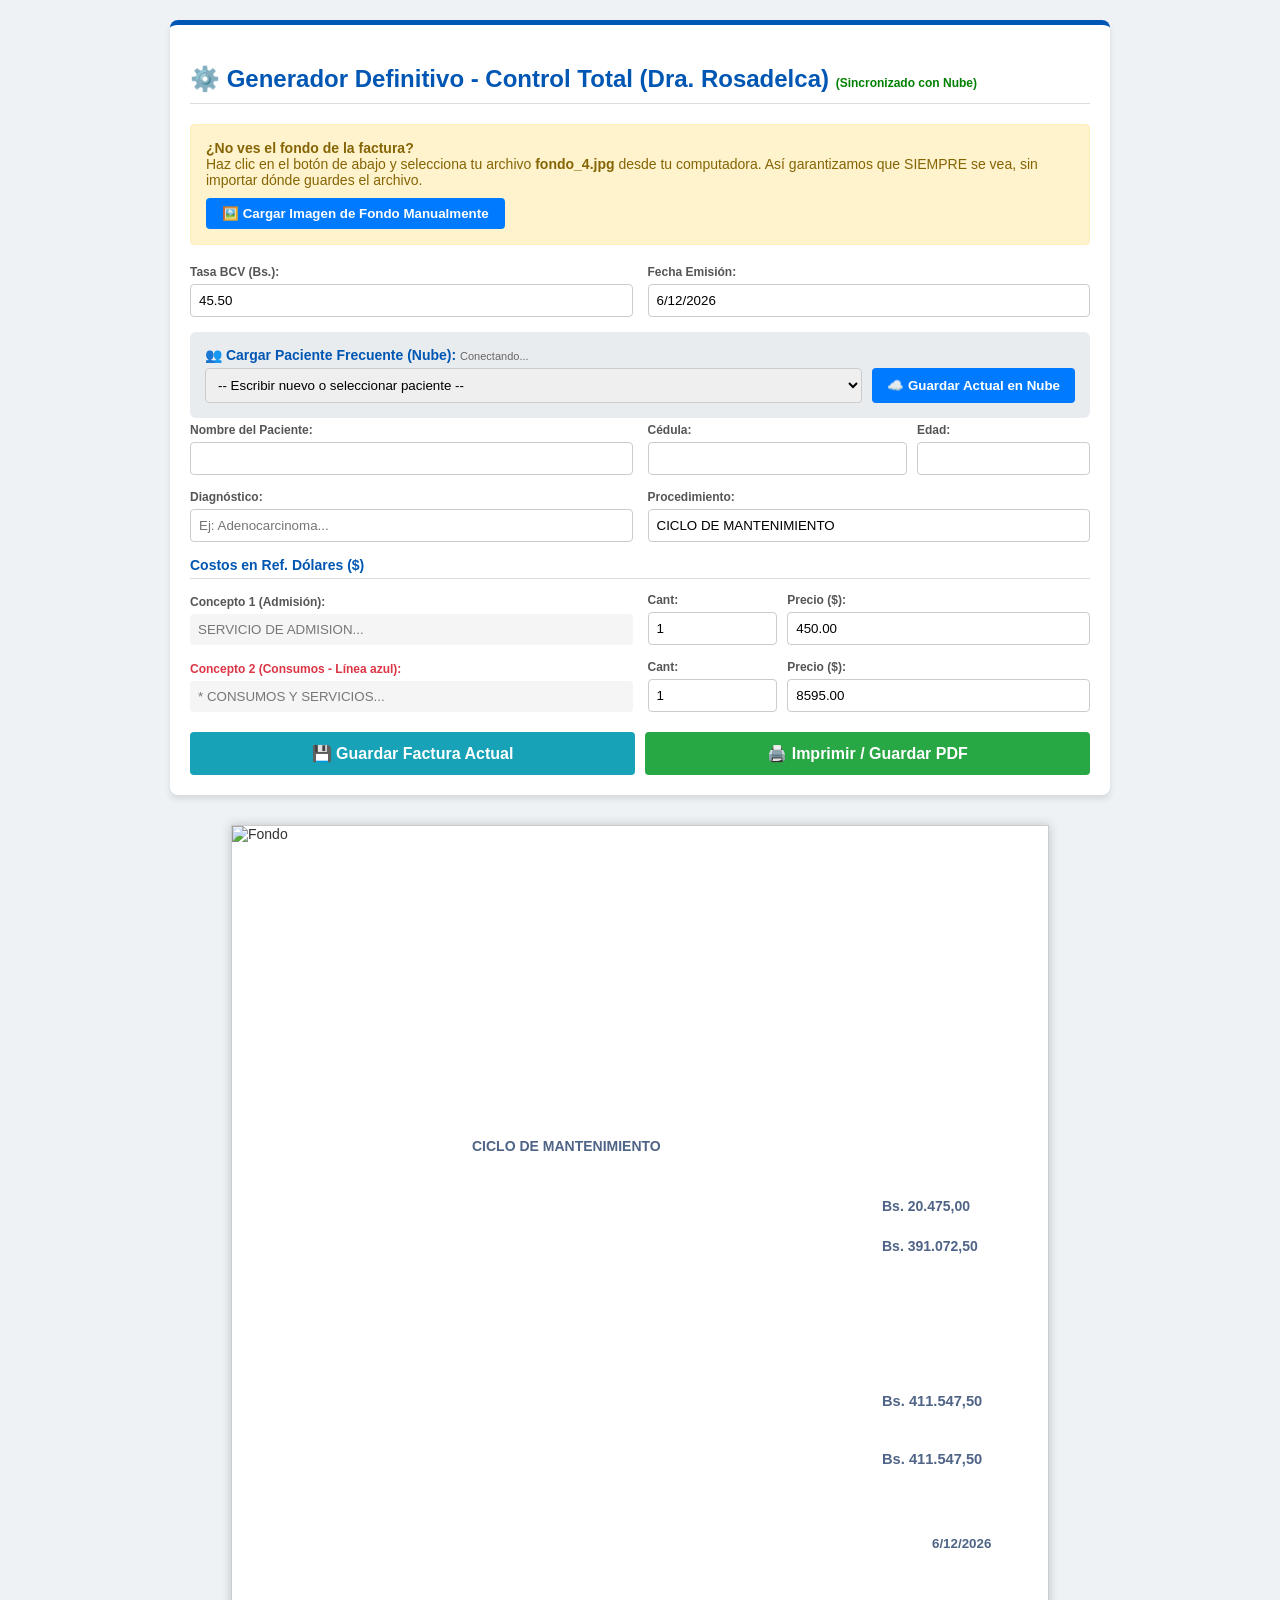
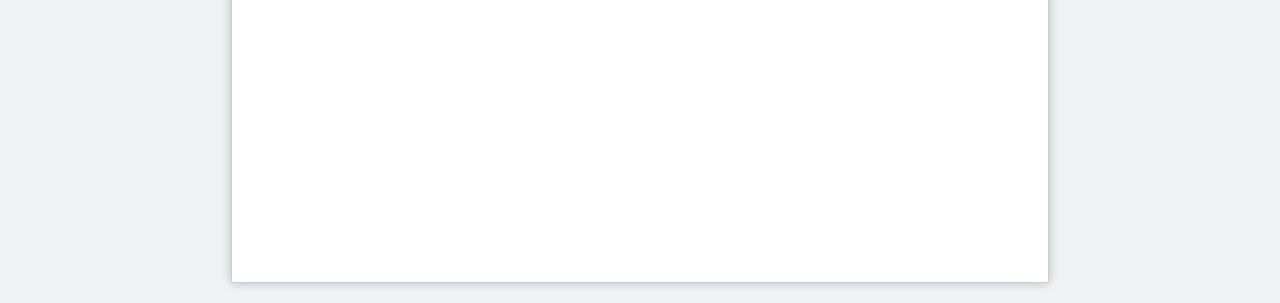
==== commit 4d94c5ea: "Add files via upload" ====
--- a/index.html
+++ b/index.html
@@ -2,7 +2,7 @@
 <html lang="es">
 <head>
     <meta charset="UTF-8">
-    <title>Factura Dra. Rosadelca</title>
+    <title>Factura Dra. Rosadelca - Firebase Edition</title>
     <style>
         /* ================================================== */
         /* PANEL DE CONTROL (NO SE IMPRIME) */
@@ -98,7 +98,7 @@
 </head>
 <body>
     <div class="ui-container">
-        <h2 class="ui-title">⚙️ Generador Definitivo - Control Total (Dra. Rosadelca)</h2>
+        <h2 class="ui-title">⚙️ Generador Definitivo - Control Total (Dra. Rosadelca) <span style="font-size:12px; color:green;">(Sincronizado con Nube)</span></h2>
         
         <div class="alert-box">
             <strong>¿No ves el fondo de la factura?</strong><br>
@@ -110,29 +110,29 @@
         
         <div class="form-grid">
             <div class="form-group"><label>Tasa BCV (Bs.):</label><input type="number" id="ui-tasa" value="45.50" step="0.01" oninput="sincronizarTextos()"></div>
-            <div class="form-group"><label>Fecha Emisión:</label><input type="text" id="ui-fecha" value="08/07/2026" oninput="sincronizarTextos()"></div>
+            <div class="form-group"><label>Fecha Emisión:</label><input type="text" id="ui-fecha" value="" oninput="sincronizarTextos()"></div>
         </div>
 
         <!-- ============================================== -->
-        <!-- NUEVO MÓDULO DE PACIENTES GUARDADOS -->
+        <!-- MÓDULO DE PACIENTES CONECTADO A FIREBASE -->
         <!-- ============================================== -->
         <div class="form-grid" style="grid-template-columns: 1fr; margin-bottom: 5px;">
             <div class="form-group" style="background: #e9ecef; padding: 15px; border-radius: 6px;">
-                <label style="color: #0056b3; font-size: 14px;">👥 Cargar Paciente Frecuente:</label>
+                <label style="color: #0056b3; font-size: 14px;">👥 Cargar Paciente Frecuente (Nube): <span id="status-nube" style="font-weight:normal; font-size:11px; color:#666;">Conectando...</span></label>
                 <div style="display: flex; gap: 10px;">
                     <select id="ui-select-paciente" onchange="seleccionarPaciente()">
                         <option value="">-- Escribir nuevo o seleccionar paciente --</option>
                     </select>
-                    <button class="btn-add-patient" onclick="guardarNuevoPaciente()">➕ Guardar Actual en Lista</button>
+                    <button class="btn-add-patient" id="btnGuardarNube">☁️ Guardar Actual en Nube</button>
                 </div>
             </div>
         </div>
 
         <div class="form-grid">
-            <div class="form-group"><label>Nombre del Paciente:</label><input type="text" id="ui-paciente" value="Daniel Francisco Aceituno" oninput="sincronizarTextos()"></div>
+            <div class="form-group"><label>Nombre del Paciente:</label><input type="text" id="ui-paciente" value="" oninput="sincronizarTextos()"></div>
             <div class="form-group" style="display: flex; gap: 10px;">
-                <div style="width: 60%;"><label>Cédula:</label><input type="text" id="ui-ci" value="C.I 6866036" oninput="sincronizarTextos()"></div>
-                <div style="width: 40%;"><label>Edad:</label><input type="text" id="ui-edad" value="60 años" oninput="sincronizarTextos()"></div>
+                <div style="width: 60%;"><label>Cédula:</label><input type="text" id="ui-ci" value="" oninput="sincronizarTextos()"></div>
+                <div style="width: 40%;"><label>Edad:</label><input type="text" id="ui-edad" value="" oninput="sincronizarTextos()"></div>
             </div>
         </div>
         <div class="form-grid">
@@ -158,7 +158,7 @@
         
         <!-- BOTONES LADO A LADO -->
         <div class="botones-container">
-            <button class="btn-save" onclick="guardarDatos()">💾 Guardar Factura Actual</button>
+            <button class="btn-save" onclick="guardarDatosLocales()">💾 Guardar Factura Actual</button>
             <button class="btn-print" onclick="window.print()">🖨️ Imprimir / Guardar PDF</button>
         </div>
     </div>
@@ -186,6 +186,137 @@
         <div class="texto-flotante" id="pos-fecha"></div>
     </div>
 
+    <!-- SCRIPT DE FIREBASE TIPO MODULE -->
+    <script type="module">
+        import { initializeApp } from "https://www.gstatic.com/firebasejs/9.15.0/firebase-app.js";
+        import { getDatabase, ref, set, onValue } from "https://www.gstatic.com/firebasejs/9.15.0/firebase-database.js";
+
+        // Credenciales extraídas del proyecto proporcionado
+        const firebaseConfig = {
+            apiKey: "AIzaSyDmtI70sEjbB6k3tkgtVuSYHBclDh6tiLE",
+            authDomain: "mi-portal-84bd1.firebaseapp.com",
+            projectId: "mi-portal-84bd1",
+            storageBucket: "mi-portal-84bd1.firebasestorage.app",
+            messagingSenderId: "153791649699",
+            appId: "1:153791649699:web:a3db5d540b874168b1ec16",
+            measurementId: "G-23QLTK5ZGZ",
+            databaseURL: "https://mi-portal-84bd1-default-rtdb.firebaseio.com/"
+        };
+
+        const app = initializeApp(firebaseConfig);
+        const database = getDatabase(app);
+
+        // Variables Globales
+        window.listaPacientes = [];
+
+        // Referencia a la colección exclusiva de pacientes de la doctora
+        const pacientesRef = ref(database, 'pacientes_dra');
+
+        // Escuchar cambios en la base de datos en tiempo real
+        onValue(pacientesRef, (snapshot) => {
+            const data = snapshot.val();
+            window.listaPacientes = [];
+            
+            if (data) {
+                // Convertir el objeto de Firebase a un array
+                for (let key in data) {
+                    window.listaPacientes.push({
+                        idFirebase: key,
+                        nombre: data[key].nombre,
+                        ci: data[key].ci,
+                        edad: data[key].edad
+                    });
+                }
+            }
+            
+            actualizarDropdown();
+            document.getElementById('status-nube').innerText = "🟢 Sincronizado";
+        }, (error) => {
+            console.error("Error al conectar con Firebase:", error);
+            document.getElementById('status-nube').innerText = "🔴 Error de conexión";
+        });
+
+        function actualizarDropdown() {
+            const select = document.getElementById('ui-select-paciente');
+            // Guardar la selección actual si existe
+            const valorActual = select.value;
+            
+            select.innerHTML = '<option value="">-- Escribir nuevo o seleccionar paciente --</option>';
+            
+            // Ordenar alfabéticamente por nombre
+            window.listaPacientes.sort((a, b) => a.nombre.localeCompare(b.nombre));
+
+            window.listaPacientes.forEach((p, index) => {
+                const option = document.createElement('option');
+                option.value = index;
+                option.text = p.nombre;
+                select.appendChild(option);
+            });
+            
+            // Restaurar selección si aplica
+            if(valorActual && valorActual < window.listaPacientes.length) {
+                select.value = valorActual;
+            }
+        }
+
+        // Exponer funciones al scope global para que los botones HTML puedan usarlas
+        window.seleccionarPaciente = function() {
+            const index = document.getElementById('ui-select-paciente').value;
+            if (index !== "") {
+                const p = window.listaPacientes[index];
+                document.getElementById('ui-paciente').value = p.nombre;
+                document.getElementById('ui-ci').value = p.ci;
+                document.getElementById('ui-edad').value = p.edad;
+            } else {
+                document.getElementById('ui-paciente').value = "";
+                document.getElementById('ui-ci').value = "";
+                document.getElementById('ui-edad').value = "";
+            }
+            window.sincronizarTextos();
+        };
+
+        window.guardarNuevoPaciente = async function() {
+            const btn = document.getElementById('btnGuardarNube');
+            const nombre = document.getElementById('ui-paciente').value.trim();
+            const ci = document.getElementById('ui-ci').value.trim();
+            const edad = document.getElementById('ui-edad').value.trim();
+
+            if (!nombre) {
+                alert("⚠️ Debe escribir al menos el Nombre del paciente para poder guardarlo.");
+                return;
+            }
+
+            btn.innerText = "⏳ Guardando...";
+            btn.disabled = true;
+
+            try {
+                // Crear una clave única segura para Firebase (reemplaza espacios y caracteres raros)
+                const claveSegura = nombre.replace(/[\.#\$\/\[\]\s]/g, "_").toLowerCase();
+                
+                // Guardar en Firebase
+                await set(ref(database, 'pacientes_dra/' + claveSegura), {
+                    nombre: nombre,
+                    ci: ci,
+                    edad: edad,
+                    ultimaModificacion: new Date().toISOString()
+                });
+
+                alert("☁️ ✅ Paciente guardado/actualizado correctamente en la Nube.");
+            } catch (error) {
+                console.error("Error al guardar en Firebase:", error);
+                alert("Hubo un error al guardar en la nube.");
+            } finally {
+                btn.innerText = "☁️ Guardar Actual en Nube";
+                btn.disabled = false;
+            }
+        };
+
+        // Asignar evento al botón directamente por si el onclick falla
+        document.getElementById('btnGuardarNube').addEventListener('click', window.guardarNuevoPaciente);
+
+    </script>
+
+    <!-- SCRIPT DE INTERFAZ TRADICIONAL -->
     <script>
         // Cargar imagen manual
         document.getElementById('imageLoader').addEventListener('change', function(e){
@@ -198,9 +329,15 @@
             }
         });
 
+        // Setear fecha de hoy al cargar por defecto
+        if(!document.getElementById('ui-fecha').value){
+             const hoy = new Date();
+             document.getElementById('ui-fecha').value = hoy.toLocaleDateString('es-VE');
+        }
+
         function formatBs(n) { return 'Bs. ' + n.toLocaleString('es-VE', {minimumFractionDigits:2, maximumFractionDigits:2}); }
         
-        function sincronizarTextos() {
+        window.sincronizarTextos = function() {
             const tasa = parseFloat(document.getElementById('ui-tasa').value) || 0;
             
             document.getElementById('pos-paciente').innerText = document.getElementById('ui-paciente').value;
@@ -212,7 +349,6 @@
 
             let totalBs = 0;
 
-            // Fila 1
             const cant1 = parseInt(document.getElementById('ui-cant-1').value) || 0;
             const precioUSD1 = parseFloat(document.getElementById('ui-precio-1').value) || 0;
             if (cant1 > 0 && precioUSD1 > 0) {
@@ -223,7 +359,6 @@
                 document.getElementById('pos-monto-1').innerText = '';
             }
 
-            // Fila 2
             const cant2 = parseInt(document.getElementById('ui-cant-2').value) || 0;
             const precioUSD2 = parseFloat(document.getElementById('ui-precio-2').value) || 0;
             if (cant2 > 0 && precioUSD2 > 0) {
@@ -236,92 +371,10 @@
 
             document.getElementById('pos-subtotal').innerText = formatBs(totalBs);
             document.getElementById('pos-total').innerText = formatBs(totalBs);
-        }
-
-        // ==========================================
-        // GESTIÓN DE PACIENTES FRECUENTES
-        // ==========================================
-        let listaPacientes = [];
-
-        function cargarListaPacientes() {
-            const pacientesGuardados = localStorage.getItem('listaPacientesDra');
-            if (pacientesGuardados) {
-                listaPacientes = JSON.parse(pacientesGuardados);
-            }
-            actualizarDropdown();
-        }
-
-        function actualizarDropdown() {
-            const select = document.getElementById('ui-select-paciente');
-            // Mantiene solo la primera opción por defecto
-            select.innerHTML = '<option value="">-- Escribir nuevo o seleccionar paciente --</option>';
-            
-            // Agrega los pacientes guardados a la lista
-            listaPacientes.forEach((p, index) => {
-                const option = document.createElement('option');
-                option.value = index;
-                option.text = p.nombre;
-                select.appendChild(option);
-            });
-        }
-
-        function seleccionarPaciente() {
-            const index = document.getElementById('ui-select-paciente').value;
-            if (index !== "") {
-                const p = listaPacientes[index];
-                document.getElementById('ui-paciente').value = p.nombre;
-                document.getElementById('ui-ci').value = p.ci;
-                document.getElementById('ui-edad').value = p.edad;
-                
-                // Actualiza visualmente la factura de inmediato
-                sincronizarTextos();
-            } else {
-                // Si eligen la opción vacía, limpia los campos para uno nuevo
-                document.getElementById('ui-paciente').value = "";
-                document.getElementById('ui-ci').value = "";
-                document.getElementById('ui-edad').value = "";
-                sincronizarTextos();
-            }
-        }
-
-        function guardarNuevoPaciente() {
-            const nombre = document.getElementById('ui-paciente').value.trim();
-            const ci = document.getElementById('ui-ci').value.trim();
-            const edad = document.getElementById('ui-edad').value.trim();
-
-            if (!nombre) {
-                alert("⚠️ Debe escribir al menos el Nombre del paciente para poder guardarlo.");
-                return;
-            }
-
-            // Verifica si el paciente ya existe en la lista (sin importar mayúsculas)
-            const indexExistente = listaPacientes.findIndex(p => p.nombre.toLowerCase() === nombre.toLowerCase());
-            
-            if (indexExistente >= 0) {
-                // Si ya existe, simplemente actualiza su cédula y edad
-                listaPacientes[indexExistente] = { nombre, ci, edad };
-                alert("✅ Paciente actualizado en la lista.");
-            } else {
-                // Si no existe, lo agrega al final de la lista
-                listaPacientes.push({ nombre, ci, edad });
-                alert("✅ Nuevo paciente guardado en la lista.");
-            }
-
-            // Guarda la nueva lista en la memoria del navegador
-            localStorage.setItem('listaPacientesDra', JSON.stringify(listaPacientes));
-            
-            // Refresca el selector para mostrar el nuevo nombre
-            actualizarDropdown();
-            
-            // Deja seleccionado al paciente recién guardado
-            const select = document.getElementById('ui-select-paciente');
-            select.value = indexExistente >= 0 ? indexExistente : listaPacientes.length - 1;
-        }
-
-        // ==========================================
-        // FUNCIONES DE GUARDADO DE LA FACTURA
-        // ==========================================
-        function guardarDatos() {
+        };
+
+        // Guardado local SOLO para el estado del formulario (Tasa, fechas, etc)
+        window.guardarDatosLocales = function() {
             const datos = {
                 tasa: document.getElementById('ui-tasa').value,
                 fecha: document.getElementById('ui-fecha').value,
@@ -338,19 +391,14 @@
             
             localStorage.setItem('datosFacturaDra', JSON.stringify(datos));
             alert('✅ ¡Datos de la factura actual guardados exitosamente!');
-        }
-
-        function cargarDatos() {
+        };
+
+        window.cargarDatosLocales = function() {
             const datosGuardados = localStorage.getItem('datosFacturaDra');
-            
             if (datosGuardados) {
                 const datos = JSON.parse(datosGuardados);
-                
                 if(datos.tasa) document.getElementById('ui-tasa').value = datos.tasa;
                 if(datos.fecha) document.getElementById('ui-fecha').value = datos.fecha;
-                if(datos.paciente) document.getElementById('ui-paciente').value = datos.paciente;
-                if(datos.ci) document.getElementById('ui-ci').value = datos.ci;
-                if(datos.edad) document.getElementById('ui-edad').value = datos.edad;
                 if(datos.diagnostico) document.getElementById('ui-diagnostico').value = datos.diagnostico;
                 if(datos.procedimiento) document.getElementById('ui-procedimiento').value = datos.procedimiento;
                 if(datos.cant1) document.getElementById('ui-cant-1').value = datos.cant1;
@@ -358,13 +406,11 @@
                 if(datos.cant2) document.getElementById('ui-cant-2').value = datos.cant2;
                 if(datos.precio2) document.getElementById('ui-precio-2').value = datos.precio2;
             }
-            sincronizarTextos();
-        }
-        
-        // Al cargar la página, carga los pacientes, los datos anteriores y sincroniza la vista
+            window.sincronizarTextos();
+        };
+
         window.onload = function() {
-            cargarListaPacientes();
-            cargarDatos();
+            window.cargarDatosLocales();
         };
     </script>
 </body>
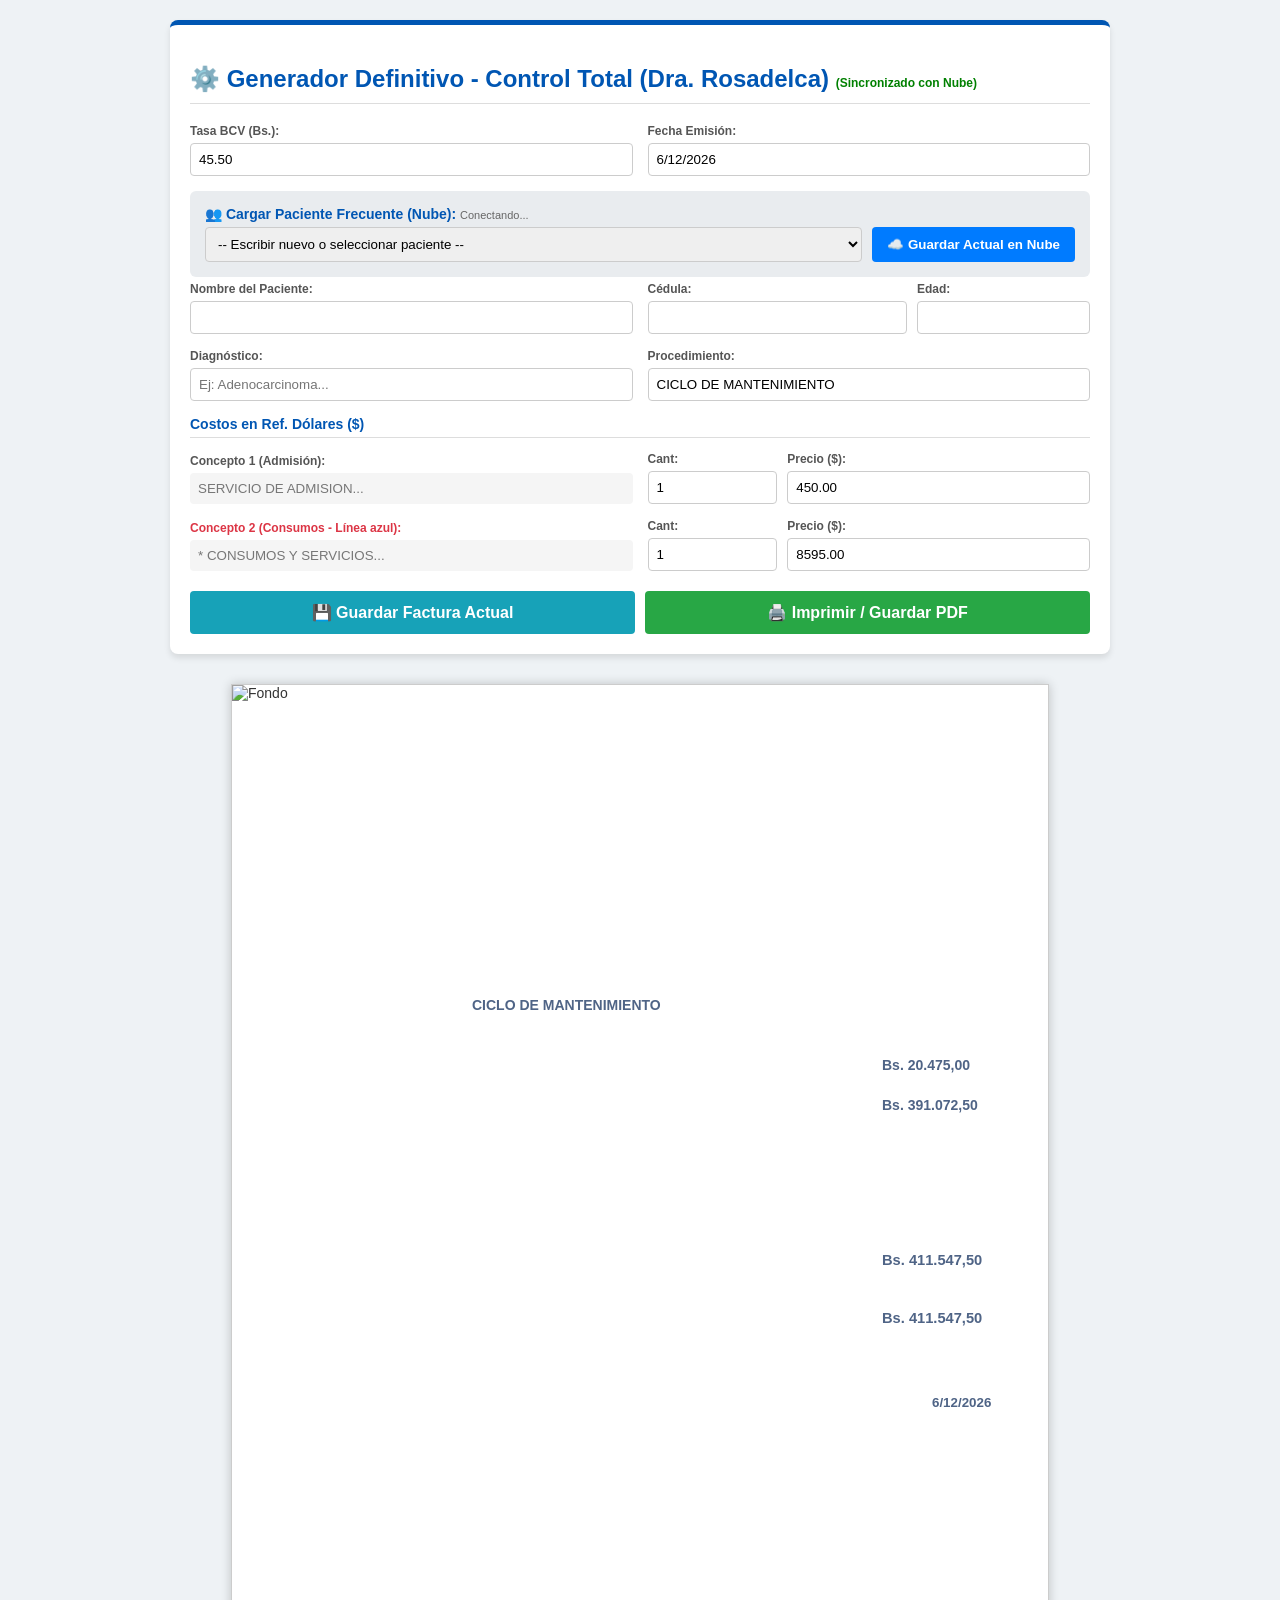
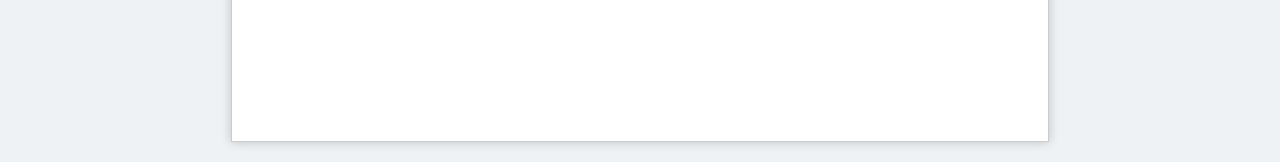
==== commit 7285c300: "Add files via upload" ====
--- a/index.html
+++ b/index.html
@@ -22,9 +22,6 @@
         .btn-save:hover { background: #138496; }
         .btn-add-patient { background: #007bff; color: white; border: none; padding: 8px 15px; border-radius: 4px; cursor: pointer; font-weight: bold; white-space: nowrap; }
         .btn-add-patient:hover { background: #0056b3; }
-        
-        .alert-box { background-color: #fff3cd; border: 1px solid #ffeeba; color: #856404; padding: 15px; border-radius: 4px; margin-bottom: 20px; font-size: 14px; }
-        .upload-btn { background: #007bff; color: white; border: none; padding: 8px 16px; border-radius: 4px; cursor: pointer; font-weight: bold; margin-top: 10px; }
 
         /* ================================================== */
         /* ÁREA DE LA FACTURA (TAMAÑO CARTA EXACTO) */
@@ -99,14 +96,6 @@
 <body>
     <div class="ui-container">
         <h2 class="ui-title">⚙️ Generador Definitivo - Control Total (Dra. Rosadelca) <span style="font-size:12px; color:green;">(Sincronizado con Nube)</span></h2>
-        
-        <div class="alert-box">
-            <strong>¿No ves el fondo de la factura?</strong><br>
-            Haz clic en el botón de abajo y selecciona tu archivo <b>fondo_4.jpg</b> desde tu computadora. Así garantizamos que SIEMPRE se vea, sin importar dónde guardes el archivo.
-            <br>
-            <input type="file" id="imageLoader" accept="image/*" style="display:none;">
-            <button class="upload-btn" onclick="document.getElementById('imageLoader').click();">🖼️ Cargar Imagen de Fondo Manualmente</button>
-        </div>
         
         <div class="form-grid">
             <div class="form-group"><label>Tasa BCV (Bs.):</label><input type="number" id="ui-tasa" value="45.50" step="0.01" oninput="sincronizarTextos()"></div>
@@ -165,7 +154,7 @@
 
     <!-- ÁREA DE LA FACTURA -->
     <div class="hoja-factura">
-        <img id="bg-img" src="fondo_4.jpg" class="imagen-fondo-real" alt="Fondo" onerror="if(!this.src.includes('fondo.jpg')){this.src='fondo.jpg';}">
+        <img id="bg-img" src="https://firebasestorage.googleapis.com/v0/b/mi-portal-84bd1.firebasestorage.app/o/fondo.png?alt=media&token=0f168ca0-f09f-4781-b175-5f14d32114ca" class="imagen-fondo-real" alt="Fondo">
         
         <div class="texto-flotante" id="pos-paciente"></div>
         <div class="texto-flotante" id="pos-ci"></div>
@@ -191,7 +180,6 @@
         import { initializeApp } from "https://www.gstatic.com/firebasejs/9.15.0/firebase-app.js";
         import { getDatabase, ref, set, onValue } from "https://www.gstatic.com/firebasejs/9.15.0/firebase-database.js";
 
-        // Credenciales extraídas del proyecto proporcionado
         const firebaseConfig = {
             apiKey: "AIzaSyDmtI70sEjbB6k3tkgtVuSYHBclDh6tiLE",
             authDomain: "mi-portal-84bd1.firebaseapp.com",
@@ -206,19 +194,15 @@
         const app = initializeApp(firebaseConfig);
         const database = getDatabase(app);
 
-        // Variables Globales
         window.listaPacientes = [];
 
-        // Referencia a la colección exclusiva de pacientes de la doctora
         const pacientesRef = ref(database, 'pacientes_dra');
 
-        // Escuchar cambios en la base de datos en tiempo real
         onValue(pacientesRef, (snapshot) => {
             const data = snapshot.val();
             window.listaPacientes = [];
             
             if (data) {
-                // Convertir el objeto de Firebase a un array
                 for (let key in data) {
                     window.listaPacientes.push({
                         idFirebase: key,
@@ -238,12 +222,10 @@
 
         function actualizarDropdown() {
             const select = document.getElementById('ui-select-paciente');
-            // Guardar la selección actual si existe
             const valorActual = select.value;
             
             select.innerHTML = '<option value="">-- Escribir nuevo o seleccionar paciente --</option>';
             
-            // Ordenar alfabéticamente por nombre
             window.listaPacientes.sort((a, b) => a.nombre.localeCompare(b.nombre));
 
             window.listaPacientes.forEach((p, index) => {
@@ -253,13 +235,11 @@
                 select.appendChild(option);
             });
             
-            // Restaurar selección si aplica
             if(valorActual && valorActual < window.listaPacientes.length) {
                 select.value = valorActual;
             }
         }
 
-        // Exponer funciones al scope global para que los botones HTML puedan usarlas
         window.seleccionarPaciente = function() {
             const index = document.getElementById('ui-select-paciente').value;
             if (index !== "") {
@@ -290,10 +270,8 @@
             btn.disabled = true;
 
             try {
-                // Crear una clave única segura para Firebase (reemplaza espacios y caracteres raros)
                 const claveSegura = nombre.replace(/[\.#\$\/\[\]\s]/g, "_").toLowerCase();
                 
-                // Guardar en Firebase
                 await set(ref(database, 'pacientes_dra/' + claveSegura), {
                     nombre: nombre,
                     ci: ci,
@@ -311,25 +289,12 @@
             }
         };
 
-        // Asignar evento al botón directamente por si el onclick falla
         document.getElementById('btnGuardarNube').addEventListener('click', window.guardarNuevoPaciente);
 
     </script>
 
     <!-- SCRIPT DE INTERFAZ TRADICIONAL -->
     <script>
-        // Cargar imagen manual
-        document.getElementById('imageLoader').addEventListener('change', function(e){
-            var reader = new FileReader();
-            reader.onload = function(event){
-                document.getElementById('bg-img').src = event.target.result;
-            }
-            if(e.target.files[0]) {
-                reader.readAsDataURL(e.target.files[0]);
-            }
-        });
-
-        // Setear fecha de hoy al cargar por defecto
         if(!document.getElementById('ui-fecha').value){
              const hoy = new Date();
              document.getElementById('ui-fecha').value = hoy.toLocaleDateString('es-VE');
@@ -373,7 +338,6 @@
             document.getElementById('pos-total').innerText = formatBs(totalBs);
         };
 
-        // Guardado local SOLO para el estado del formulario (Tasa, fechas, etc)
         window.guardarDatosLocales = function() {
             const datos = {
                 tasa: document.getElementById('ui-tasa').value,
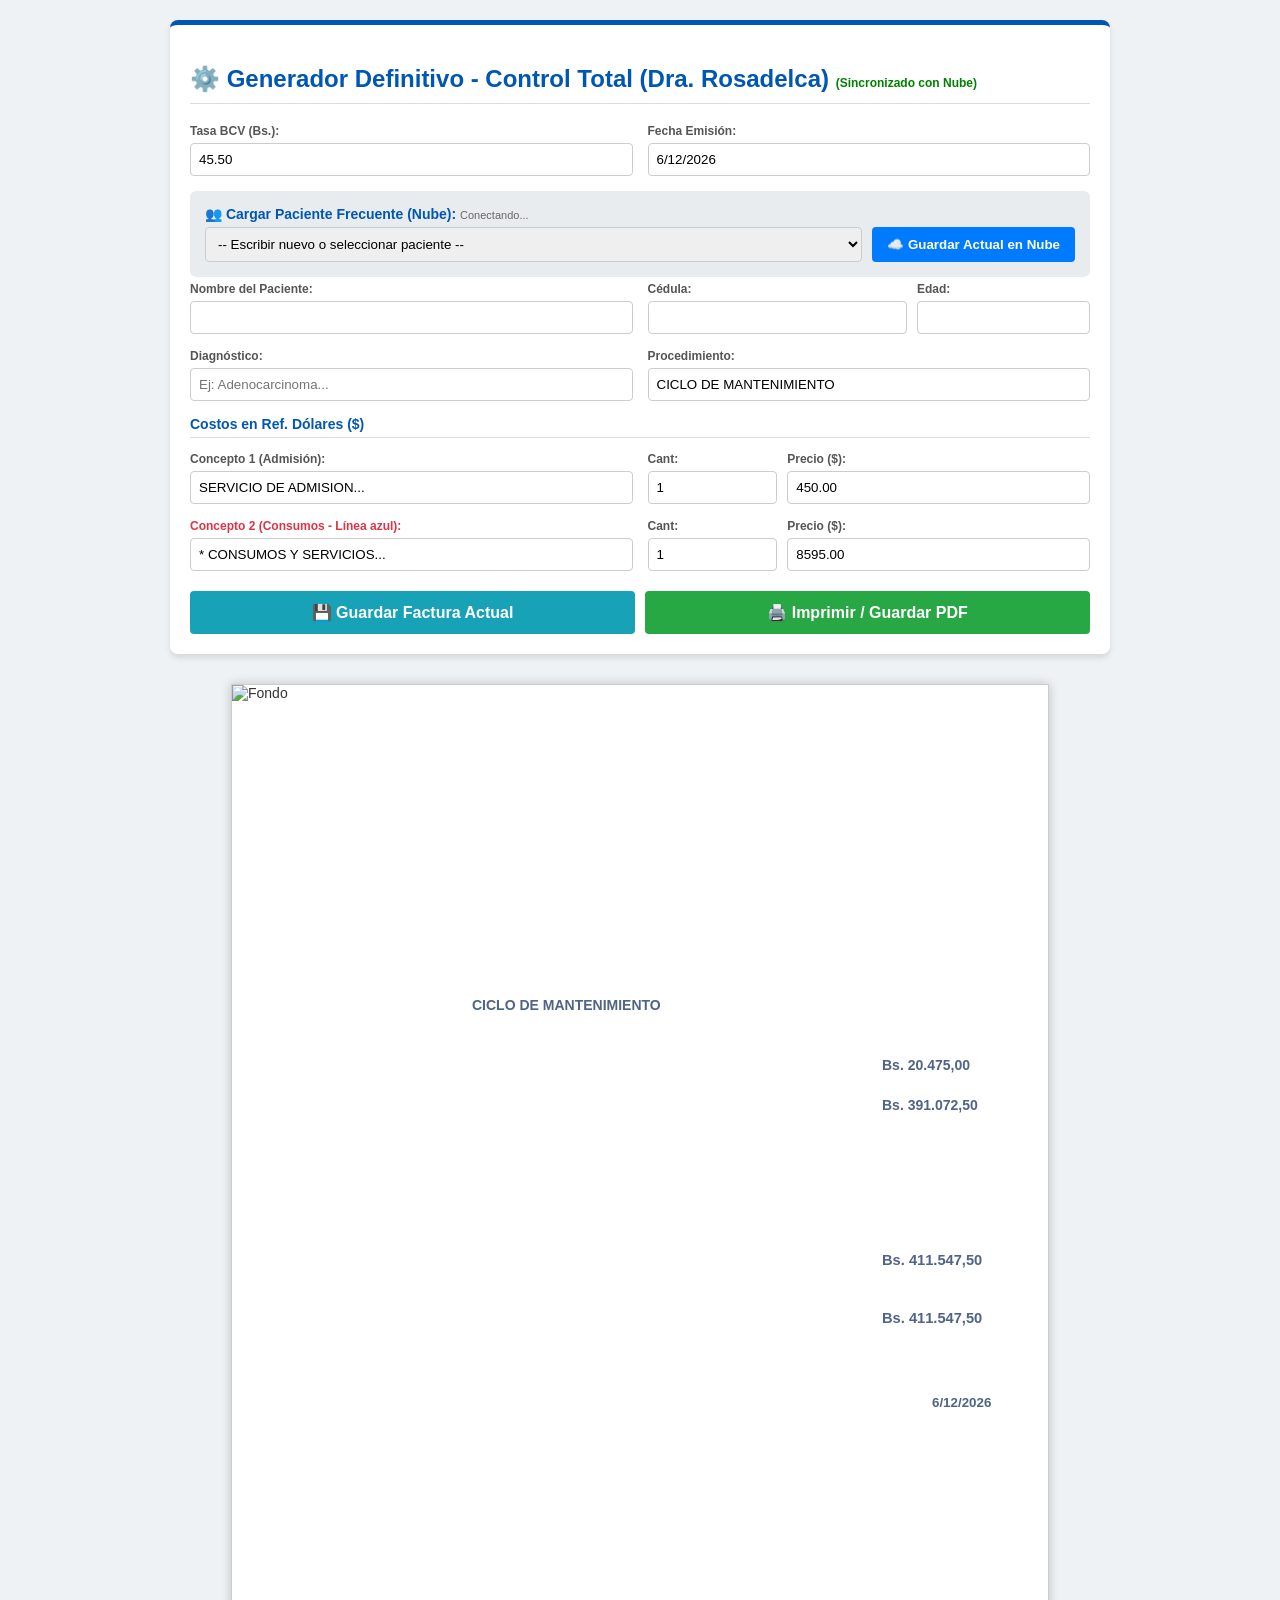
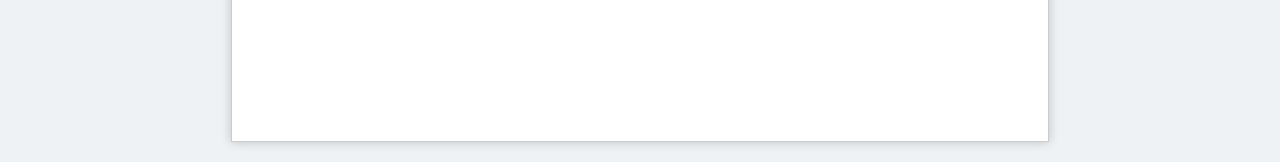
==== commit 97559125: "Add files via upload" ====
--- a/index.html
+++ b/index.html
@@ -131,14 +131,14 @@
         
         <h3 style="font-size: 14px; color: #0056b3; border-bottom: 1px solid #ddd; padding-bottom: 5px;">Costos en Ref. Dólares ($)</h3>
         <div class="form-grid" style="align-items: end;">
-            <div class="form-group"><label>Concepto 1 (Admisión):</label><input type="text" value="SERVICIO DE ADMISION..." readonly style="background:#f5f5f5; color:#777; border:none;"></div>
+            <div class="form-group"><label>Concepto 1 (Admisión):</label><input type="text" id="ui-desc-1" value="SERVICIO DE ADMISION..." oninput="sincronizarTextos()"></div>
             <div class="form-group" style="display:flex; gap:10px;">
                 <div style="width:30%"><label>Cant:</label><input type="number" id="ui-cant-1" value="1" oninput="sincronizarTextos()"></div>
                 <div style="width:70%"><label>Precio ($):</label><input type="number" id="ui-precio-1" value="450.00" step="0.01" oninput="sincronizarTextos()"></div>
             </div>
         </div>
         <div class="form-grid" style="align-items: end;">
-            <div class="form-group"><label style="color:#dc3545;">Concepto 2 (Consumos - Línea azul):</label><input type="text" value="* CONSUMOS Y SERVICIOS..." readonly style="background:#f5f5f5; color:#777; border:none;"></div>
+            <div class="form-group"><label style="color:#dc3545;">Concepto 2 (Consumos - Línea azul):</label><input type="text" id="ui-desc-2" value="* CONSUMOS Y SERVICIOS..." oninput="sincronizarTextos()"></div>
             <div class="form-group" style="display:flex; gap:10px;">
                 <div style="width:30%"><label>Cant:</label><input type="number" id="ui-cant-2" value="1" oninput="sincronizarTextos()"></div>
                 <div style="width:70%"><label>Precio ($):</label><input type="number" id="ui-precio-2" value="8595.00" step="0.01" oninput="sincronizarTextos()"></div>
@@ -215,9 +215,17 @@
             
             actualizarDropdown();
             document.getElementById('status-nube').innerText = "🟢 Sincronizado";
+            localStorage.setItem('pacientesLocalesDra', JSON.stringify(window.listaPacientes));
         }, (error) => {
             console.error("Error al conectar con Firebase:", error);
-            document.getElementById('status-nube').innerText = "🔴 Error de conexión";
+            document.getElementById('status-nube').innerText = "🔴 Modo Local (Sin Nube)";
+            const localesGuardados = localStorage.getItem('pacientesLocalesDra');
+            if (localesGuardados) {
+                try {
+                    window.listaPacientes = JSON.parse(localesGuardados);
+                    actualizarDropdown();
+                } catch(e) {}
+            }
         });
 
         function actualizarDropdown() {
@@ -266,6 +274,18 @@
                 return;
             }
 
+            // Guardar localmente de respaldo
+            let locales = JSON.parse(localStorage.getItem('pacientesLocalesDra') || '[]');
+            const existeIndex = locales.findIndex(p => p.nombre.toLowerCase() === nombre.toLowerCase());
+            if (existeIndex >= 0) {
+                locales[existeIndex] = { nombre, ci, edad };
+            } else {
+                locales.push({ nombre, ci, edad });
+            }
+            localStorage.setItem('pacientesLocalesDra', JSON.stringify(locales));
+            window.listaPacientes = locales;
+            actualizarDropdown();
+
             btn.innerText = "⏳ Guardando...";
             btn.disabled = true;
 
@@ -279,10 +299,10 @@
                     ultimaModificacion: new Date().toISOString()
                 });
 
-                alert("☁️ ✅ Paciente guardado/actualizado correctamente en la Nube.");
+                alert("☁️ ✅ Paciente guardado correctamente en la Nube y localmente.");
             } catch (error) {
                 console.error("Error al guardar en Firebase:", error);
-                alert("Hubo un error al guardar en la nube.");
+                alert("⚠️ Guardado localmente (La nube reportó error de conexión o reglas de seguridad).");
             } finally {
                 btn.innerText = "☁️ Guardar Actual en Nube";
                 btn.disabled = false;
@@ -347,8 +367,10 @@
                 edad: document.getElementById('ui-edad').value,
                 diagnostico: document.getElementById('ui-diagnostico').value,
                 procedimiento: document.getElementById('ui-procedimiento').value,
+                desc1: document.getElementById('ui-desc-1').value,
                 cant1: document.getElementById('ui-cant-1').value,
                 precio1: document.getElementById('ui-precio-1').value,
+                desc2: document.getElementById('ui-desc-2').value,
                 cant2: document.getElementById('ui-cant-2').value,
                 precio2: document.getElementById('ui-precio-2').value
             };
@@ -365,8 +387,10 @@
                 if(datos.fecha) document.getElementById('ui-fecha').value = datos.fecha;
                 if(datos.diagnostico) document.getElementById('ui-diagnostico').value = datos.diagnostico;
                 if(datos.procedimiento) document.getElementById('ui-procedimiento').value = datos.procedimiento;
+                if(datos.desc1) document.getElementById('ui-desc-1').value = datos.desc1;
                 if(datos.cant1) document.getElementById('ui-cant-1').value = datos.cant1;
                 if(datos.precio1) document.getElementById('ui-precio-1').value = datos.precio1;
+                if(datos.desc2) document.getElementById('ui-desc-2').value = datos.desc2;
                 if(datos.cant2) document.getElementById('ui-cant-2').value = datos.cant2;
                 if(datos.precio2) document.getElementById('ui-precio-2').value = datos.precio2;
             }
